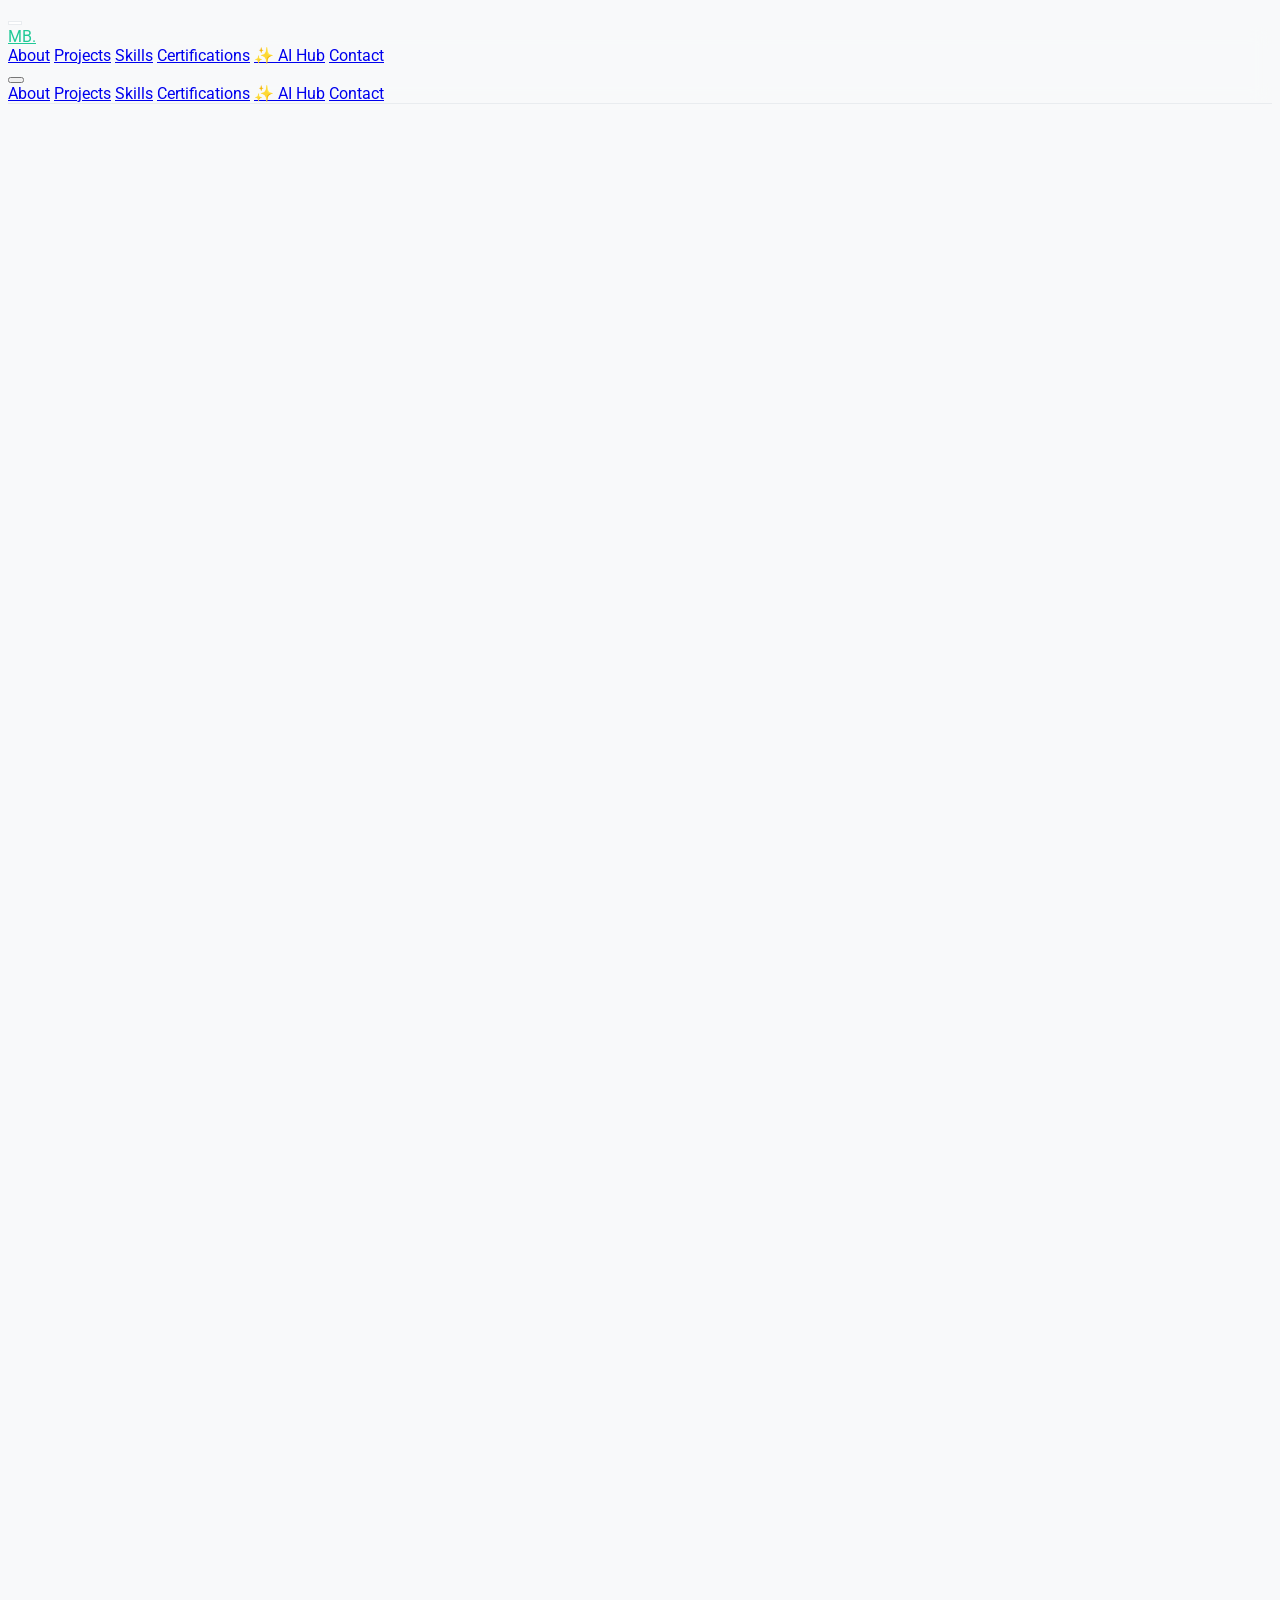
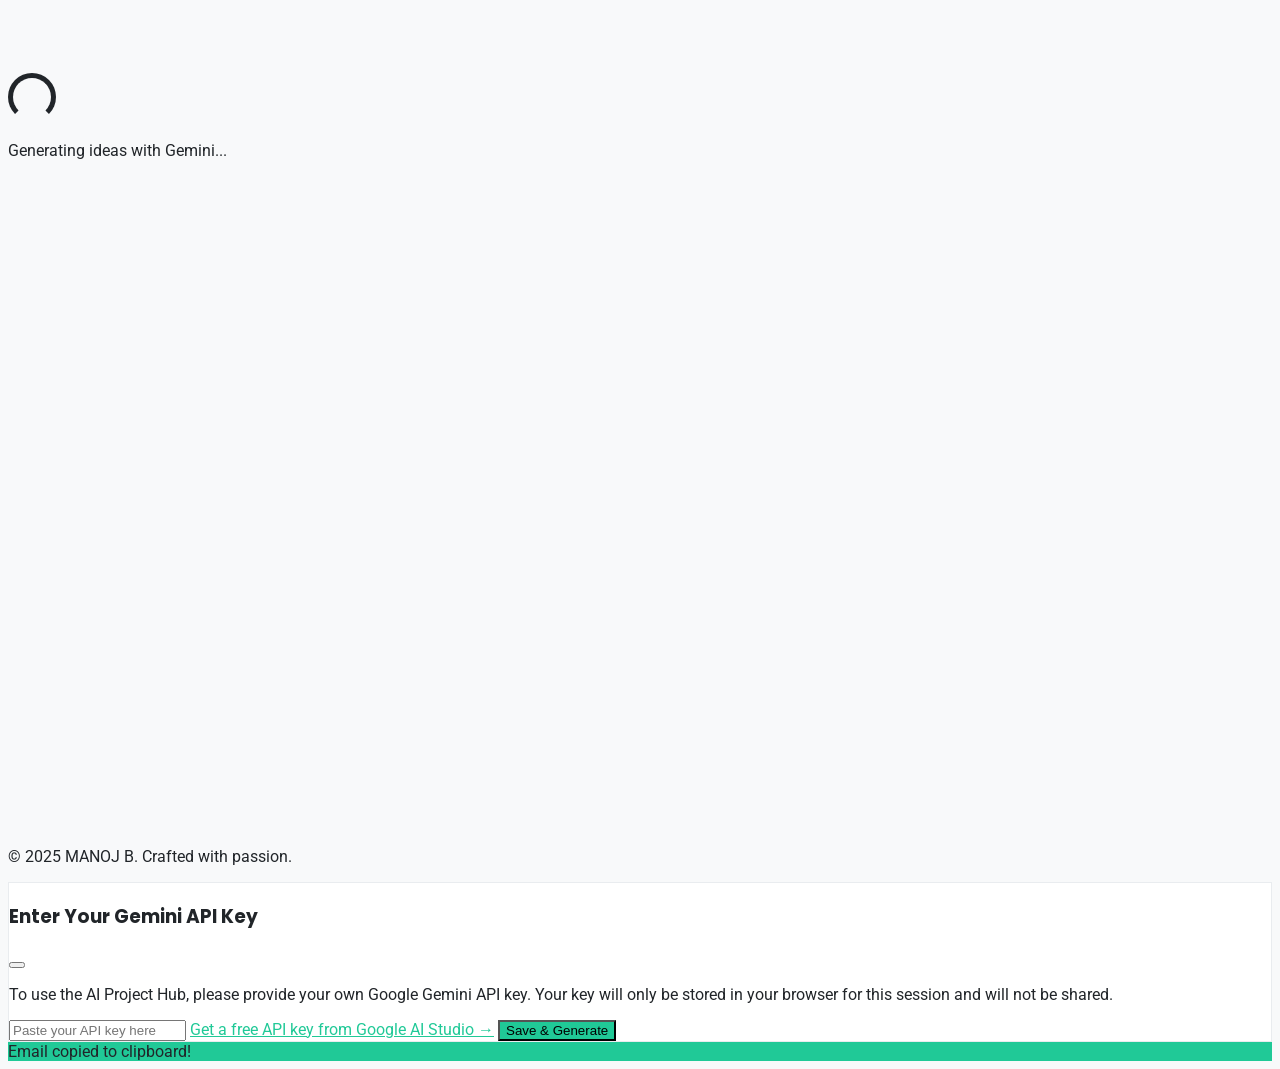
==== index.html @ 93603055 "Update index.html" ====
<!DOCTYPE html>
<html lang="en" class="scroll-smooth">
<head>
    <meta charset="UTF-8">
    <meta name="viewport" content="width=device-width, initial-scale=1.0">
    <title>MANOJ B - Aspiring Data Analyst</title>
    <script src="https://cdn.tailwindcss.com"></script>
    <link rel="preconnect" href="https://fonts.googleapis.com">
    <link rel="preconnect" href="https://fonts.gstatic.com" crossorigin>
    <link href="https://fonts.googleapis.com/css2?family=Poppins:wght@600;700&family=Roboto:wght@400;500&display=swap" rel="stylesheet">
    <script src="https://unpkg.com/lucide@latest"></script>
    <script src="https://unpkg.com/scrollreveal"></script>
    <script src="https://cdn.jsdelivr.net/npm/tsparticles@2.12.0/tsparticles.bundle.min.js"></script>
    <style>
        :root {
            --bg-light: #f8f9fa;
            --text-light: #212529;
            --card-light: #ffffff;
            --border-light: #e9ecef;

            --bg-dark: #1a1d24;
            --text-dark: #e9ecef;
            --card-dark: #212529;
            --border-dark: #343a40;
            
            --primary: #20c997; /* Teal */
            --secondary: #ff6b6b; /* Coral */
            --accent: #4dabf7; /* Blue */
        }
        
        html.dark {
            --bg-main: var(--bg-dark);
            --text-main: var(--text-dark);
            --card-bg: var(--card-dark);
            --border-color: var(--border-dark);
        }

        html:not(.dark) {
            --bg-main: var(--bg-light);
            --text-main: var(--text-light);
            --card-bg: var(--card-light);
            --border-color: var(--border-light);
        }

        body {
            background-color: var(--bg-main);
            color: var(--text-main);
            font-family: 'Roboto', sans-serif;
            transition: background-color 0.5s ease, color 0.5s ease;
        }

        h1, h2, h3, h4, h5, h6 {
            font-family: 'Poppins', sans-serif;
        }

        .text-primary { color: var(--primary); }
        .bg-primary { background-color: var(--primary); }
        .border-primary { border-color: var(--primary); }
        .hover\:bg-primary-dark:hover { background-color: #1aa07a; }

        .text-secondary { color: var(--secondary); }
        .bg-secondary { background-color: var(--secondary); }
        
        .card {
            background-color: var(--card-bg);
            border: 1px solid var(--border-color);
            transition: background-color 0.5s ease, border-color 0.5s ease, transform 0.3s ease, box-shadow 0.3s ease;
        }
        
        .nav-blur {
            background: rgba(248, 249, 250, 0.7);
            backdrop-filter: blur(10px);
            -webkit-backdrop-filter: blur(10px);
            border-bottom: 1px solid var(--border-light);
        }
        .dark .nav-blur {
            background: rgba(26, 29, 36, 0.7);
            border-bottom: 1px solid var(--border-dark);
        }

        /* Scroll-reveal animations will be invisible until revealed */
        .reveal {
            visibility: hidden;
        }
        
        .contact-card:hover {
            transform: translateY(-8px);
            box-shadow: 0 10px 20px rgba(0,0,0,0.1);
        }
        
        /* Loader for AI Section */
        .loader {
            width: 48px;
            height: 48px;
            border: 5px solid var(--text-main);
            border-bottom-color: transparent;
            border-radius: 50%;
            display: inline-block;
            box-sizing: border-box;
            animation: rotation 1s linear infinite;
        }

        @keyframes rotation {
            0% { transform: rotate(0deg); }
            100% { transform: rotate(360deg); }
        }
        
        /* Particle container */
        #tsparticles {
            position: fixed;
            top: 0;
            left: 0;
            width: 100%;
            height: 100%;
            z-index: -1;
        }

        /* Hide scrollbar for certifications carousel */
        .hide-scrollbar::-webkit-scrollbar {
            display: none;
        }
        .hide-scrollbar {
            -ms-overflow-style: none;  /* IE and Edge */
            scrollbar-width: none;  /* Firefox */
        }

    </style>
</head>
<body class="antialiased">
    
    <div id="tsparticles"></div>

    <button id="theme-toggle" class="fixed top-5 right-5 z-50 p-2.5 rounded-full card shadow-lg">
        <i id="theme-icon" data-lucide="moon" class="h-5 w-5 text-main"></i>
    </button>

    <header id="header" class="fixed top-0 left-0 w-full z-40 nav-blur transition-shadow duration-300">
        <div class="container mx-auto px-6 py-4 flex justify-between items-center">
            <a href="#" class="text-3xl font-bold text-primary">MB.</a>
            <nav class="hidden md:flex items-center space-x-8">
                <a href="#about" class="text-sm font-medium hover:text-primary transition-colors">About</a>
                <a href="#projects" class="text-sm font-medium hover:text-primary transition-colors">Projects</a>
                <a href="#skills" class="text-sm font-medium hover:text-primary transition-colors">Skills</a>
                <a href="#certifications" class="text-sm font-medium hover:text-primary transition-colors">Certifications</a>
                <a href="#ai-hub" class="text-sm font-medium hover:text-primary transition-colors">✨ AI Hub</a>
                <a href="#contact" class="text-sm font-medium hover:text-primary transition-colors">Contact</a>
            </nav>
            <button class="md:hidden" id="mobile-menu-button">
                <i data-lucide="menu" class="h-6 w-6"></i>
            </button>
        </div>
        <div id="mobile-menu" class="hidden md:hidden pb-4">
            <a href="#about" class="block py-2 px-6 text-sm">About</a>
            <a href="#projects" class="block py-2 px-6 text-sm">Projects</a>
            <a href="#skills" class="block py-2 px-6 text-sm">Skills</a>
            <a href="#certifications" class="block py-2 px-6 text-sm">Certifications</a>
            <a href="#ai-hub" class="block py-2 px-6 text-sm">✨ AI Hub</a>
            <a href="#contact" class="block py-2 px-6 text-sm">Contact</a>
        </div>
    </header>

    <main class="container mx-auto px-6">

        <section id="hero" class="min-h-screen flex items-center pt-24 md:pt-0">
            <div class="grid md:grid-cols-2 gap-12 items-center">
                <div class="text-center md:text-left">
                    <p class="text-primary font-semibold text-lg reveal" data-reveal-delay="100">Hello, I'm Manoj B.</p>
                    <h1 class="text-5xl md:text-7xl font-bold mt-2 reveal" data-reveal-delay="200">Aspiring<br>Data Analyst</h1>
                    <p class="mt-6 text-lg opacity-80 max-w-lg mx-auto md:mx-0 reveal" data-reveal-delay="300">I turn data into insights. Passionate about uncovering stories hidden in datasets and building powerful visualizations.</p>
                    <div class="mt-10 flex flex-wrap items-center justify-center md:justify-start gap-4 reveal" data-reveal-delay="400">
                        <a href="#contact" class="bg-primary text-white font-bold py-3 px-8 rounded-full shadow-lg hover:bg-primary-dark transition-all duration-300 transform hover:scale-105">Let's Talk</a>
                        <a href="https://resume.almagrow.com/manoj2882003/data-analyst" target="_blank" rel="noopener noreferrer" class="card font-bold py-3 px-8 rounded-full shadow-lg hover:shadow-xl transform hover:scale-105 transition-all duration-300 flex items-center gap-2">
                            <i data-lucide="file-text" class="h-5 w-5"></i>
                            <span>View Resume</span>
                        </a>
                        <div class="flex gap-4">
                             <a href="https://wa.me/919538395727" target="_blank" rel="noopener noreferrer" class="card p-3 rounded-full shadow-lg hover:shadow-xl transform hover:scale-110 transition-all duration-300" aria-label="WhatsApp">
                                <i data-lucide="message-circle" class="h-6 w-6 text-green-500"></i>
                            </a>
                            <a href="https://linkedin.com/in/manoj-b-390821218" target="_blank" rel="noopener noreferrer" class="card p-3 rounded-full shadow-lg hover:shadow-xl transform hover:scale-110 transition-all duration-300" aria-label="LinkedIn">
                                <i data-lucide="linkedin" class="h-6 w-6 text-blue-500"></i>
                            </a>
                            <a href="https://github.com/manojDOX" target="_blank" rel="noopener noreferrer" class="card p-3 rounded-full shadow-lg hover:shadow-xl transform hover:scale-110 transition-all duration-300" aria-label="GitHub">
                                <i data-lucide="github" class="h-6 w-6"></i>
                            </a>
                        </div>
                    </div>
                </div>
                <div class="relative flex justify-center items-center reveal" data-reveal-delay="500">
                    <div class="w-72 h-72 md:w-96 md:h-96 rounded-full bg-primary/20"></div>
                    <div class="absolute w-72 h-96 md:w-80 md:h-[450px] card rounded-3xl overflow-hidden shadow-2xl transform rotate-3">
                         <img src="https://placehold.co/400x500/20c997/1a1d24?text=MB" alt="Manoj B" class="w-full h-full object-cover">
                    </div>
                </div>
            </div>
        </section>

        <section id="about" class="py-24">
            <div class="text-center mb-16">
                <h2 class="text-4xl font-bold reveal">About Me</h2>
                <p class="text-lg opacity-70 mt-2 reveal">My journey and what drives me.</p>
            </div>
            <div class="max-w-3xl mx-auto card p-8 md:p-12 rounded-2xl shadow-xl reveal">
                <p id="summary-content" class="text-lg leading-relaxed opacity-90"></p>
            </div>
        </section>

        <section id="projects" class="py-24">
            <div class="text-center mb-16">
                <h2 class="text-4xl font-bold reveal">My Projects</h2>
                <p class="text-lg opacity-70 mt-2 reveal">A glimpse into my data explorations.</p>
            </div>
            <div id="projects-grid" class="grid md:grid-cols-2 lg:grid-cols-3 gap-8">
                </div>
        </section>

        <section id="skills" class="py-24">
            <div class="text-center mb-16">
                <h2 class="text-4xl font-bold reveal">Core Competencies</h2>
                <p class="text-lg opacity-70 mt-2 reveal">The tools and technologies I use.</p>
            </div>
            <div id="skills-container" class="grid md:grid-cols-2 lg:grid-cols-3 gap-8">
                </div>
        </section>

        <section id="certifications" class="py-24">
            <div class="text-center mb-16">
                <h2 class="text-4xl font-bold reveal">Certifications</h2>
                <p class="text-lg opacity-70 mt-2 reveal">My professional development and credentials.</p>
            </div>
            <div class="relative reveal">
                <div id="certifications-container" class="flex overflow-x-auto space-x-8 pb-8 hide-scrollbar">
                    </div>
                <div class="absolute top-0 left-0 h-full w-16 bg-gradient-to-r from-[var(--bg-main)] to-transparent pointer-events-none"></div>
                <div class="absolute top-0 right-0 h-full w-16 bg-gradient-to-l from-[var(--bg-main)] to-transparent pointer-events-none"></div>
            </div>
        </section>

        <section id="ai-hub" class="py-24">
            <div class="text-center mb-16">
                <h2 class="text-4xl font-bold reveal">✨ AI Project Hub</h2>
                <p class="text-lg opacity-70 mt-2 reveal">Get instant data analysis project ideas powered by Gemini.</p>
            </div>
            <div class="max-w-xl mx-auto card p-8 rounded-2xl shadow-xl reveal">
                <div class="flex flex-col sm:flex-row gap-4">
                    <input type="text" id="ai-prompt-input" class="flex-grow p-3 rounded-lg bg-transparent border-2 border-border-color focus:border-primary focus:outline-none transition-colors" placeholder="Enter a topic (e.g., 'e-commerce')">
                    <button id="generate-ideas-btn" class="bg-primary text-white font-bold py-3 px-6 rounded-lg shadow-lg hover:bg-primary-dark transition-all duration-300 transform hover:scale-105 flex items-center justify-center gap-2">
                        <i data-lucide="sparkles" class="h-5 w-5"></i>
                        <span>Generate Ideas</span>
                    </button>
                </div>
                 <div id="api-key-status" class="text-xs text-center mt-4 opacity-60"></div>
            </div>
            <div id="ai-results-container" class="mt-12 grid md:grid-cols-2 lg:grid-cols-3 gap-8">
                </div>
             <div id="ai-loader" class="text-center mt-12 hidden">
                <div class="loader mx-auto"></div>
                <p class="mt-4 opacity-70">Generating ideas with Gemini...</p>
            </div>
        </section>

        <section id="contact" class="py-24">
            <div class="text-center mb-16">
                <h2 class="text-4xl font-bold reveal">Let's Connect</h2>
                <p class="text-lg opacity-70 mt-2 reveal">Have a project in mind or just want to say hi?</p>
            </div>
            <div class="max-w-4xl mx-auto grid md:grid-cols-2 gap-8">
                <div class="card contact-card p-8 rounded-2xl shadow-lg reveal flex flex-col justify-between">
                    <div class="flex items-center gap-4">
                        <div class="p-3 rounded-full bg-red-500/10">
                           <i data-lucide="mail" class="h-8 w-8 text-red-500"></i>
                        </div>
                        <div>
                            <h3 class="text-xl font-bold">Email</h3>
                            <p class="opacity-70">manoj2882003@gmail.com</p>
                        </div>
                    </div>
                    <button id="copy-email-btn" class="mt-6 w-full bg-primary text-white font-bold py-3 rounded-lg shadow-lg hover:bg-primary-dark transition-all duration-300 transform hover:scale-105">
                        Copy Email
                    </button>
                </div>
                <a href="https://wa.me/919538395727" target="_blank" rel="noopener noreferrer" class="card contact-card p-8 rounded-2xl shadow-lg block reveal flex flex-col justify-between group">
                    <div class="flex items-center gap-4">
                        <div class="p-3 rounded-full bg-green-500/10">
                           <i data-lucide="message-circle" class="h-8 w-8 text-green-500"></i>
                        </div>
                        <div>
                            <h3 class="text-xl font-bold">WhatsApp</h3>
                            <p class="opacity-70">+91 95383 95727</p>
                        </div>
                    </div>
                     <div class="text-center mt-6 w-full bg-primary text-white font-bold py-3 rounded-lg shadow-lg hover:bg-primary-dark transition-all duration-300 transform group-hover:scale-105">Send a Message</div>
                </a>
                <a href="https://linkedin.com/in/manoj-b-390821218" target="_blank" rel="noopener noreferrer" class="card contact-card p-8 rounded-2xl shadow-lg block reveal flex flex-col justify-between group">
                    <div class="flex items-center gap-4">
                        <div class="p-3 rounded-full bg-blue-500/10">
                           <i data-lucide="linkedin" class="h-8 w-8 text-blue-500"></i>
                        </div>
                        <div>
                            <h3 class="text-xl font-bold">LinkedIn</h3>
                            <p class="opacity-70">Connect with me professionally</p>
                        </div>
                    </div>
                     <div class="text-center mt-6 w-full bg-primary text-white font-bold py-3 rounded-lg shadow-lg hover:bg-primary-dark transition-all duration-300 transform group-hover:scale-105">View Profile</div>
                </a>
                <a href="https://github.com/manojDOX" target="_blank" rel="noopener noreferrer" class="card contact-card p-8 rounded-2xl shadow-lg block reveal flex flex-col justify-between group">
                    <div class="flex items-center gap-4">
                        <div class="p-3 rounded-full bg-gray-500/10">
                           <i data-lucide="github" class="h-8 w-8 text-gray-500"></i>
                        </div>
                        <div>
                            <h3 class="text-xl font-bold">GitHub</h3>
                            <p class="opacity-70">Check out my code</p>
                        </div>
                    </div>
                    <div class="text-center mt-6 w-full bg-primary text-white font-bold py-3 rounded-lg shadow-lg hover:bg-primary-dark transition-all duration-300 transform group-hover:scale-105">View Repositories</div>
                </a>
            </div>
        </section>

    </main>

    <footer class="border-t border-border-color mt-24">
        <div class="container mx-auto px-6 py-8 flex flex-col md:flex-row justify-between items-center text-center md:text-left">
            <p class="opacity-70 text-sm">© 2025 MANOJ B. Crafted with passion.</p>
            <div id="social-links" class="flex space-x-6 mt-6 md:mt-0">
                </div>
        </div>
    </footer>
    
    <div id="api-key-modal" class="fixed inset-0 z-50 flex items-center justify-center bg-black/50 backdrop-blur-sm hidden">
        <div class="card p-8 rounded-2xl shadow-2xl max-w-md w-full mx-4">
            <div class="flex justify-between items-center">
                <h3 class="text-2xl font-bold">Enter Your Gemini API Key</h3>
                <button id="close-modal-btn"><i data-lucide="x" class="h-6 w-6 opacity-70 hover:opacity-100"></i></button>
            </div>
            <p class="mt-4 opacity-80">To use the AI Project Hub, please provide your own Google Gemini API key. Your key will only be stored in your browser for this session and will not be shared.</p>
            <input type="password" id="api-key-input" class="mt-4 w-full p-3 rounded-lg bg-transparent border-2 border-border-color focus:border-primary focus:outline-none transition-colors" placeholder="Paste your API key here">
            <a href="https://aistudio.google.com/app/apikey" target="_blank" rel="noopener noreferrer" class="text-sm text-primary hover:underline mt-2 inline-block">Get a free API key from Google AI Studio →</a>
            <button id="save-key-btn" class="mt-6 w-full bg-primary text-white font-bold py-3 rounded-lg shadow-lg hover:bg-primary-dark transition-all duration-300">Save & Generate</button>
        </div>
    </div>

    <div id="copy-notification" class="fixed bottom-5 right-5 bg-primary text-white py-2 px-4 rounded-lg shadow-lg opacity-0 translate-y-4 transition-all duration-300">
        Email copied to clipboard!
    </div>

    <script>
        const resumeData = {
          "basics": {
            "name": "MANOJ B",
            "headline": "Aspiring Data Analyst",
            "email": "manoj2882003@gmail.com",
            "summary": "Enthusiastic and detail-focused Data Analyst with hands-on experience in <strong>SQL</strong>, <strong>Excel</strong>, and <strong>Python</strong>. Built projects involving real-world datasets and created dashboards using <strong>Power BI</strong>. Strong interest in solving business problems using data. Quick learner, excited to grow and contribute to a data-driven team."
          },
          "profiles": [
            { "network": "LinkedIn", "url": "https://linkedin.com/in/manoj-b-390821218", "icon": "linkedin" },
            { "network": "GitHub", "url": "https://github.com/manojDOX", "icon": "github" }
          ],
          "projects": [
            { "name": "Amazon Prime Videos Analysis (EDA)", "summary": "Modeled 5+ years of transactional data using Python to identify key sales drivers and forecast future revenue streams.", "keywords": ["EDA", "Python","Pandas","MatPlotlib","Seaborn"], "url": "https://github.com/manojDOX/Amazon-EDA-Report", "imageUrl": "https://static.vecteezy.com/system/resources/previews/046/437/251/non_2x/amazon-prime-logo-free-png.png" },
            { "name": "Play Store App Review Analysis", "summary": "Analyzed 10,000+ user reviews using Python to uncover sentiment patterns and common complaints.", "keywords": ["EDA", "Python","Pandas","MatPlotlib","Seaborn"], "url": "https://github.com/manojDOX/Play-Store-App-Review-Analysis-EDA", "imageUrl": "https://user-images.githubusercontent.com/123643720/247931627-f91aede9-5c8e-45fa-8c3d-cf352448f2ff.png" },
            { "name": "DTDC Shipment & Delivery Analysis Dashboard", "summary": "Developed a Power BI dashboard to analyze 50K+ shipments, identifying 'Express' as the most profitable service.", "keywords": ["Power BI", "KPI Analysis", "Logistics"], "url": "https://github.com/manojDOX/DTDC_KPI_Analysis", "imageUrl": "https://seeklogo.com/images/D/dtdc-logo-E5352A7467-seeklogo.com.png" },
            { "name": "Hospital Performance Dashboard", "summary": "Created a Power BI dashboard analyzing 4,600+ admissions to guide resource allocation.", "keywords": ["Power BI", "Healthcare", "Dashboard"], "url": "https://github.com/manojDOX/Hospital-Performance-Dashboard", "imageUrl": "https://tse4.mm.bing.net/th/id/OIP.S6oRDVH8bIKq9iR5RQnhUAHaF7?rs=1&pid=ImgDetMain&o=7&rm=3" },
            { "name": "Tokyo Olympics 2021 Dashboard", "summary": "Built an interactive Power BI report to analyze athlete participation, gender distribution, and medal counts.", "keywords": ["Power BI","Excel", "Dashboard"], "url": "https://github.com/manojDOX/Olympics-2021-PBI", "imageUrl": "https://pixelz.cc/wp-content/uploads/2017/12/tokyo-2020-summer-olympics-logo-uhd-4k-wallpaper.jpg" },
            { "name": "Medical Cost Analysis Dashboard", "summary": "Built a Power BI report analyzing medical insurance data to uncover cost patterns by age, gender, and region.", "keywords": ["Power BI","Excel", "Analysis"], "url": "https://github.com/manojDOX/Medical-Cost-Personal", "imageUrl": "https://play-lh.googleusercontent.com/r9xXKQBM0b8YCpECTkXQn9wYI2WXLG5otQZKJEUrbvINS7NvssUNOYx4BJA2npwSVQ" }
          ],
          "skills": [
            { "name": "Data Analysis Tools", "keywords": ["Excel", "Google Sheets", "Jupyter Notebook", "SQL"], "icon": "database-zap" },
            { "name": "Programming & Scripting", "keywords": ["Python", "Pandas", "NumPy", "matplotlib", "seaborn"], "icon": "code-2" },
            { "name": "Data Visualization", "keywords": ["Power BI", "Tableau", "matplotlib", "seaborn", "Plotly"], "icon": "bar-chart-3" },
            { "name": "Database & Querying", "keywords": ["MySQL", "PostgreSQL", "SQLite"], "icon": "database" },
            { "name": "Developer Tools", "keywords": ["Git", "GitHub", "VS Code", "Google Colab"], "icon": "terminal-square" }
          ],
          "certifications": [
            { "name": "Hypothesis testing", "issuer": "AlmaBetter", "url": "#", "icon": "award" },
            { "name": "Concept of Confidence", "issuer": "AlmaBetter", "url": "#", "icon": "award" },
            { "name": "Sampling & Statistical Inference", "issuer": "AlmaBetter", "url": "#", "icon": "award" },
            { "name": "Skill Mastery Challenge - Descriptive Statistics", "issuer": "AlmaBetter", "url": "#", "icon": "award" },
            { "name": "Probability Distributions", "issuer": "AlmaBetter", "url": "#", "icon": "award" },
            { "name": "Data Visualization Tools", "issuer": "AlmaBetter", "url": "#", "icon": "award" },
            { "name": "Transforming EDAs to Dashboards", "issuer": "AlmaBetter", "url": "#", "icon": "award" },
            { "name": "Summary Statistics", "issuer": "AlmaBetter", "url": "#", "icon": "award" },
            { "name": "Probability Theory & Random Variables", "issuer": "AlmaBetter", "url": "#", "icon": "award" },
            { "name": "Product Dissection", "issuer": "AlmaBetter", "url": "#", "icon": "award" },
            { "name": "Relational Databases", "issuer": "AlmaBetter", "url": "#", "icon": "award" },
            { "name": "End Course Assessment-Introduction to Problem-Solving Techniques: Part 1", "issuer": "AlmaBetter", "url": "#", "icon": "award" },
            { "name": "Skill Mastery Challenge - Present like a Pro with PowerBi", "issuer": "AlmaBetter", "url": "#", "icon": "award" },
            { "name": "Advanced DAX Functions", "issuer": "AlmaBetter", "url": "#", "icon": "award" },
            { "name": "Introduction to DAX", "issuer": "AlmaBetter", "url": "#", "icon": "award" },
            { "name": "Dashboarding Concepts with Power BI", "issuer": "AlmaBetter", "url": "#", "icon": "award" },
            { "name": "Skill Mastery Challenge - Data Analysis using Excel", "issuer": "AlmaBetter", "url": "#", "icon": "award" },
            { "name": "Introduction to PowerBI & ETL", "issuer": "AlmaBetter", "url": "#", "icon": "award" },
            { "name": "Research paper - II : Data Visualization Tools", "issuer": "AlmaBetter", "url": "#", "icon": "award" },
            { "name": "Research Paper - I : Data Visualization Tools", "issuer": "AlmaBetter", "url": "#", "icon": "award" },
            { "name": "Skill Mastery Challenge - Present like a Pro with Tableau", "issuer": "AlmaBetter", "url": "#", "icon": "award" },
            { "name": "Mid Course Quiz Assessment - Introduction to Problem-Solving Techniques: Part 1", "issuer": "AlmaBetter", "url": "#", "icon": "award" },
            { "name": "Dashboarding & Storytelling with Tableau", "issuer": "AlmaBetter", "url": "#", "icon": "award" },
            { "name": "Getting Started with Tableau Ecosystem", "issuer": "AlmaBetter", "url": "#", "icon": "award" },
            { "name": "PowerQuery & VBA in Excel", "issuer": "AlmaBetter", "url": "#", "icon": "award" },
            { "name": "Excel Dashboarding", "issuer": "AlmaBetter", "url": "#", "icon": "award" },
            { "name": "Data Exploration with In-built Functions", "issuer": "AlmaBetter", "url": "#", "icon": "award" },
            { "name": "Fundamentals of Excel", "issuer": "AlmaBetter", "url": "#", "icon": "award" },
            { "name": "End Course Quiz Assessment - Relational database", "issuer": "AlmaBetter", "url": "#", "icon": "award" },
            { "name": "Research paper - II : Relational Databases", "issuer": "AlmaBetter", "url": "#", "icon": "award" },
            { "name": "Research Paper - I: Relational Databases", "issuer": "AlmaBetter", "url": "#", "icon": "award" },
            { "name": "Skill Mastery Challenge - Data Preparation with SQL", "issuer": "AlmaBetter", "url": "#", "icon": "award" },
            { "name": "DS301 Mid Course Quiz Assessment", "issuer": "AlmaBetter", "url": "#", "icon": "award" },
            { "name": "Database Management & Schema Design", "issuer": "AlmaBetter", "url": "#", "icon": "award" },
            { "name": "Data Exploration With SQL & Python", "issuer": "AlmaBetter", "url": "#", "icon": "award" },
            { "name": "Complex queries using CTE & Connecting with Azure Database", "issuer": "AlmaBetter", "url": "#", "icon": "award" },
            { "name": "Skill Mastery Challenge: In-Built Functions", "issuer": "AlmaBetter", "url": "#", "icon": "award" },
            { "name": "Window Functions", "issuer": "AlmaBetter", "url": "#", "icon": "award" },
            { "name": "String Functions", "issuer": "AlmaBetter", "url": "#", "icon": "award" },
            { "name": "DateTime Functions", "issuer": "AlmaBetter", "url": "#", "icon": "award" },
            { "name": "Type Casting & Math Functions", "issuer": "AlmaBetter", "url": "#", "icon": "award" },
            { "name": "Skill Mastery Challenge - Getting Started with SQL", "issuer": "AlmaBetter", "url": "#", "icon": "award" },
            { "name": "Advanced SQL Joins", "issuer": "AlmaBetter", "url": "#", "icon": "award" },
            { "name": "Dealing With Multiple Tables", "issuer": "AlmaBetter", "url": "#", "icon": "award" },
            { "name": "Fundamentals of SQL Query", "issuer": "AlmaBetter", "url": "#", "icon": "award" },
            { "name": "Amazon Prime TV Shows and Movies Explanatory Data Analysis", "issuer": "AlmaBetter", "url": "#", "icon": "award" },
            { "name": "Numerical Programming in Python", "issuer": "AlmaBetter", "url": "#", "icon": "award" },
            { "name": "End Course Quiz Assessment - Numerical Python Programming", "issuer": "AlmaBetter", "url": "#", "icon": "award" }
          ]
        };

        // --- DOM Population ---
        document.getElementById('summary-content').innerHTML = resumeData.basics.summary;

        const projectsGrid = document.getElementById('projects-grid');
        resumeData.projects.forEach(project => {
            const projectCard = `
                <div class="card rounded-2xl p-6 shadow-lg hover:shadow-xl hover:-translate-y-2 transition-all duration-300 reveal">
                    <div class="h-40 mb-6 rounded-lg overflow-hidden bg-white p-4">
                        <img src="${project.imageUrl}" alt="${project.name} Logo" class="w-full h-full object-contain" onerror="this.onerror=null;this.src='https://placehold.co/400x200/cccccc/ffffff?text=Image+Not+Found';">
                    </div>
                    <h3 class="text-xl font-bold">${project.name}</h3>
                    <p class="mt-2 opacity-70 text-sm h-12">${project.summary}</p>
                    <div class="mt-6 flex justify-between items-center">
                        <div class="flex flex-wrap gap-2">
                            ${project.keywords.map(k => `<span class="text-xs font-semibold bg-primary/10 text-primary px-2 py-1 rounded-full">${k}</span>`).join('')}
                        </div>
                        <a href="${project.url}" target="_blank" rel="noopener noreferrer" class="text-primary hover:text-primary-dark transition-colors">
                            <i data-lucide="arrow-up-right" class="h-6 w-6"></i>
                        </a>
                    </div>
                </div>`;
            projectsGrid.innerHTML += projectCard;
        });

        const skillsContainer = document.getElementById('skills-container');
        resumeData.skills.forEach(category => {
            const skillCard = `
                <div class="card p-6 rounded-2xl shadow-lg reveal">
                    <div class="flex items-center gap-4">
                        <i data-lucide="${category.icon}" class="h-8 w-8 text-primary"></i>
                        <h3 class="text-xl font-bold">${category.name}</h3>
                    </div>
                    <div class="mt-4 flex flex-wrap gap-2">
                        ${category.keywords.map(k => `<span class="text-sm font-medium bg-gray-500/10 px-3 py-1 rounded-full">${k}</span>`).join('')}
                    </div>
                </div>`;
            skillsContainer.innerHTML += skillCard;
        });

        const certificationsContainer = document.getElementById('certifications-container');
        resumeData.certifications.forEach(cert => {
            const certCard = `
                <a href="${cert.url}" target="_blank" rel="noopener noreferrer" class="card p-6 rounded-2xl shadow-lg flex-shrink-0 w-80 group hover:shadow-xl hover:-translate-y-2 transition-all duration-300">
                    <div class="flex items-center gap-4">
                        <div class="p-3 rounded-full bg-primary/10">
                            <i data-lucide="${cert.icon}" class="h-8 w-8 text-primary"></i>
                        </div>
                        <div>
                            <h3 class="font-bold text-lg group-hover:text-primary transition-colors">${cert.name}</h3>
                            <p class="text-sm opacity-70">${cert.issuer}</p>
                        </div>
                    </div>
                </a>`;
            certificationsContainer.innerHTML += certCard;
        });
        
        const socialLinksContainer = document.getElementById('social-links');
        resumeData.profiles.forEach(profile => {
            socialLinksContainer.innerHTML += `
                <a href="${profile.url}" target="_blank" rel="noopener noreferrer" class="opacity-70 hover:opacity-100 hover:text-primary transition-all">
                    <i data-lucide="${profile.icon}" class="h-6 w-6"></i>
                </a>`;
        });

        // --- Interactions ---
        lucide.createIcons();

        // Theme Toggle
        const themeToggle = document.getElementById('theme-toggle');
        const themeIcon = document.getElementById('theme-icon');
        const html = document.documentElement;

        const savedTheme = localStorage.getItem('theme') || 'light';
        html.classList.toggle('dark', savedTheme === 'dark');
        themeIcon.setAttribute('data-lucide', savedTheme === 'dark' ? 'sun' : 'moon');
        lucide.createIcons();

        themeToggle.addEventListener('click', () => {
            html.classList.toggle('dark');
            const isDark = html.classList.contains('dark');
            localStorage.setItem('theme', isDark ? 'dark' : 'light');
            themeIcon.setAttribute('data-lucide', isDark ? 'sun' : 'moon');
            lucide.createIcons();
        });

        // Mobile Menu
        const mobileMenuButton = document.getElementById('mobile-menu-button');
        const mobileMenu = document.getElementById('mobile-menu');
        mobileMenuButton.addEventListener('click', () => mobileMenu.classList.toggle('hidden'));
        mobileMenu.querySelectorAll('a').forEach(link => {
            link.addEventListener('click', () => mobileMenu.classList.add('hidden'));
        });

        // Header Shadow on Scroll
        const header = document.getElementById('header');
        window.addEventListener('scroll', () => {
            header.classList.toggle('shadow-lg', window.scrollY > 10);
        });

        // Scroll Reveal Animations
        ScrollReveal().reveal('.reveal', {
            delay: 200,
            distance: '40px',
            origin: 'bottom',
            duration: 800,
            easing: 'cubic-bezier(0.5, 0, 0, 1)',
            interval: 150,
            reset: false,
        });
        
        // Copy Email
        const copyEmailBtn = document.getElementById('copy-email-btn');
        const copyNotification = document.getElementById('copy-notification');
        copyEmailBtn.addEventListener('click', () => {
            const email = "manoj2882003@gmail.com";
            const textarea = document.createElement('textarea');
            textarea.value = email;
            document.body.appendChild(textarea);
            textarea.select();
            document.execCommand('copy');
            document.body.removeChild(textarea);
            
            copyEmailBtn.textContent = 'Copied!';
            copyNotification.classList.remove('opacity-0', 'translate-y-4');
            
            setTimeout(() => {
                copyEmailBtn.textContent = 'Copy Email';
                copyNotification.classList.add('opacity-0', 'translate-y-4');
            }, 2000);
        });

        // --- Gemini API Integration ---
        const generateBtn = document.getElementById('generate-ideas-btn');
        const promptInput = document.getElementById('ai-prompt-input');
        const resultsContainer = document.getElementById('ai-results-container');
        const loader = document.getElementById('ai-loader');
        const apiKeyModal = document.getElementById('api-key-modal');
        const apiKeyInput = document.getElementById('api-key-input');
        const saveKeyBtn = document.getElementById('save-key-btn');
        const closeModalBtn = document.getElementById('close-modal-btn');
        const apiKeyStatus = document.getElementById('api-key-status');

        function updateApiKeyStatus() {
            const apiKey = sessionStorage.getItem('geminiApiKey');
            if (apiKey) {
                apiKeyStatus.innerHTML = `API Key is set for this session. <button id="clear-key-btn" class="text-secondary underline">Clear</button>`;
                document.getElementById('clear-key-btn').addEventListener('click', () => {
                    sessionStorage.removeItem('geminiApiKey');
                    updateApiKeyStatus();
                });
            } else {
                apiKeyStatus.textContent = 'No API Key set. You will be prompted.';
            }
        }
        updateApiKeyStatus();

        closeModalBtn.addEventListener('click', () => apiKeyModal.classList.add('hidden'));
        
        saveKeyBtn.addEventListener('click', () => {
            const apiKey = apiKeyInput.value.trim();
            if (apiKey) {
                sessionStorage.setItem('geminiApiKey', apiKey);
                apiKeyModal.classList.add('hidden');
                updateApiKeyStatus();
                generateBtn.click(); // Automatically trigger generation after saving
            } else {
                alert('Please enter a valid API key.');
            }
        });

        generateBtn.addEventListener('click', async () => {
            let apiKey = sessionStorage.getItem('geminiApiKey');

            if (!apiKey) {
                apiKeyModal.classList.remove('hidden');
                lucide.createIcons(); // Re-render icons in modal
                return;
            }

            const userInput = promptInput.value.trim();
            if (!userInput) {
                alert("Please enter a topic.");
                return;
            }

            resultsContainer.innerHTML = '';
            loader.classList.remove('hidden');
            generateBtn.disabled = true;

            try {
                const prompt = `You are an expert career coach for data analysts. Based on the topic "${userInput}", generate three distinct data analysis project ideas. For each idea, provide a name, a one-sentence summary, and three key technologies that would be used.`;
                
                let chatHistory = [{ role: "user", parts: [{ text: prompt }] }];
                const payload = {
                    contents: chatHistory,
                    generationConfig: {
                        responseMimeType: "application/json",
                        responseSchema: {
                            type: "ARRAY",
                            items: {
                                type: "OBJECT",
                                properties: {
                                    "name": { "type": "STRING" },
                                    "summary": { "type": "STRING" },
                                    "technologies": {
                                        "type": "ARRAY",
                                        "items": { "type": "STRING" }
                                    }
                                },
                                required: ["name", "summary", "technologies"]
                            }
                        }
                    }
                };
                
                const apiUrl = `https://generativelanguage.googleapis.com/v1beta/models/gemini-2.0-flash:generateContent?key=${apiKey}`;

                const response = await fetch(apiUrl, {
                    method: 'POST',
                    headers: { 'Content-Type': 'application/json' },
                    body: JSON.stringify(payload)
                });

                if (!response.ok) {
                    throw new Error(`API request failed. Status: ${response.status}. Please check your API key and network connection.`);
                }

                const result = await response.json();
                
                if (result.candidates && result.candidates[0].content && result.candidates[0].content.parts[0].text) {
                    const ideas = JSON.parse(result.candidates[0].content.parts[0].text);
                    displayIdeas(ideas);
                } else {
                    throw new Error("Invalid response structure from API.");
                }

            } catch (error) {
                console.error("Error fetching from Gemini API:", error);
                resultsContainer.innerHTML = `<p class="text-center text-secondary col-span-full">${error.message}</p>`;
            } finally {
                loader.classList.add('hidden');
                generateBtn.disabled = false;
            }
        });

        function displayIdeas(ideas) {
            ideas.forEach(idea => {
                const ideaCard = `
                    <div class="card rounded-2xl p-6 shadow-lg reveal">
                        <h3 class="text-xl font-bold text-primary">${idea.name}</h3>
                        <p class="mt-2 opacity-70 text-sm h-16">${idea.summary}</p>
                        <div class="mt-4 flex flex-wrap gap-2">
                            ${idea.technologies.map(tech => `<span class="text-xs font-semibold bg-gray-500/10 px-2 py-1 rounded-full">${tech}</span>`).join('')}
                        </div>
                    </div>
                `;
                resultsContainer.innerHTML += ideaCard;
            });
            // Re-run ScrollReveal on new elements
            ScrollReveal().reveal(resultsContainer.querySelectorAll('.reveal'), {
                delay: 100,
                distance: '20px',
                origin: 'bottom',
                duration: 600,
                interval: 100,
                reset: false,
            });
        }
        
        // Particle Animation
        tsParticles.load("tsparticles", {
            fpsLimit: 60,
            interactivity: {
                events: {
                    onHover: {
                        enable: true,
                        mode: "repulse",
                    },
                    onClick: {
                        enable: true,
                        mode: "push",
                    },
                    resize: true,
                },
                modes: {
                    repulse: {
                        distance: 100,
                        duration: 0.4,
                    },
                     push: {
                        quantity: 4,
                    },
                },
            },
            particles: {
                color: {
                    value: ["#20c997", "#4dabf7"],
                },
                links: {
                    color: "#a0aec0",
                    distance: 150,
                    enable: true,
                    opacity: 0.2,
                    width: 1,
                },
                collisions: {
                    enable: true,
                },
                move: {
                    direction: "none",
                    enable: true,
                    outModes: {
                        default: "bounce",
                    },
                    random: false,
                    speed: 1,
                    straight: false,
                },
                number: {
                    density: {
                        enable: true,
                        area: 800,
                    },
                    value: 50,
                },
                opacity: {
                    value: 0.5,
                },
                shape: {
                    type: "circle",
                },
                size: {
                    value: { min: 1, max: 5 },
                },
            },
            detectRetina: true,
        });

    </script>
</body>
</html>
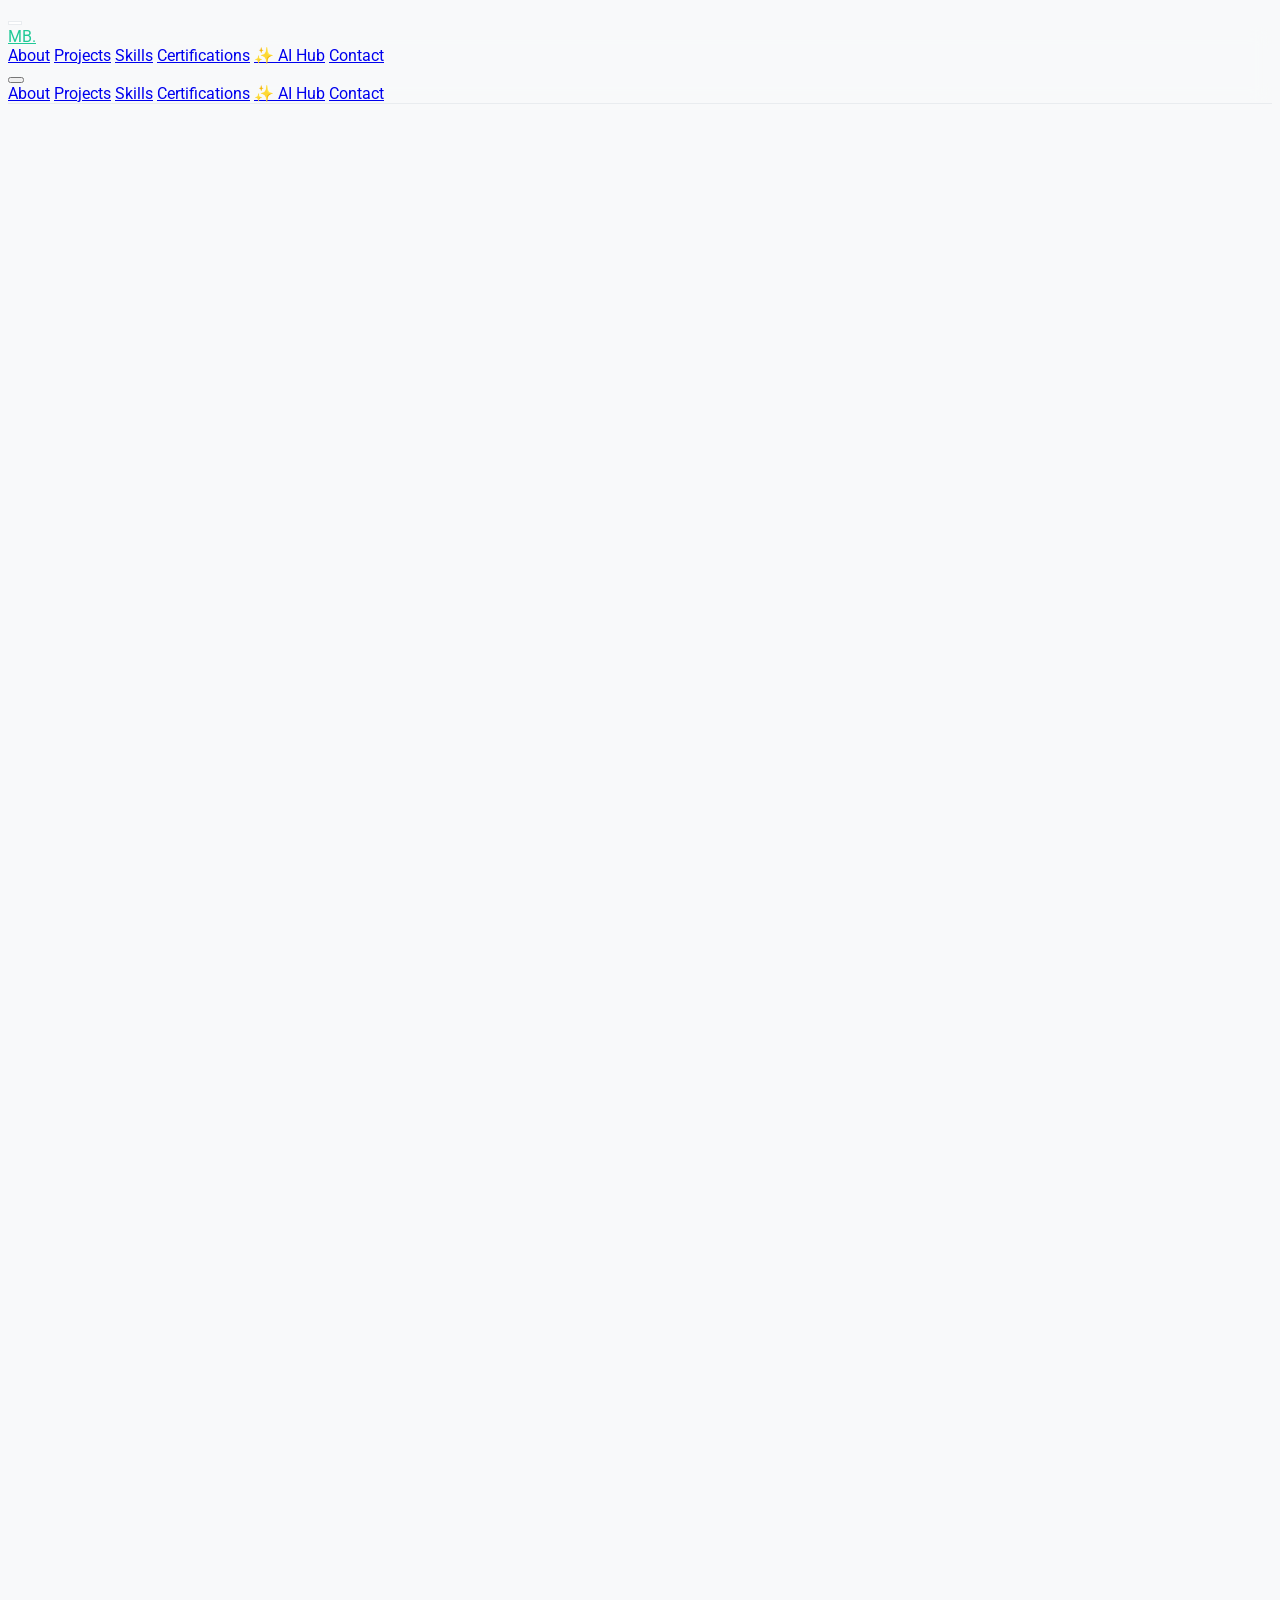
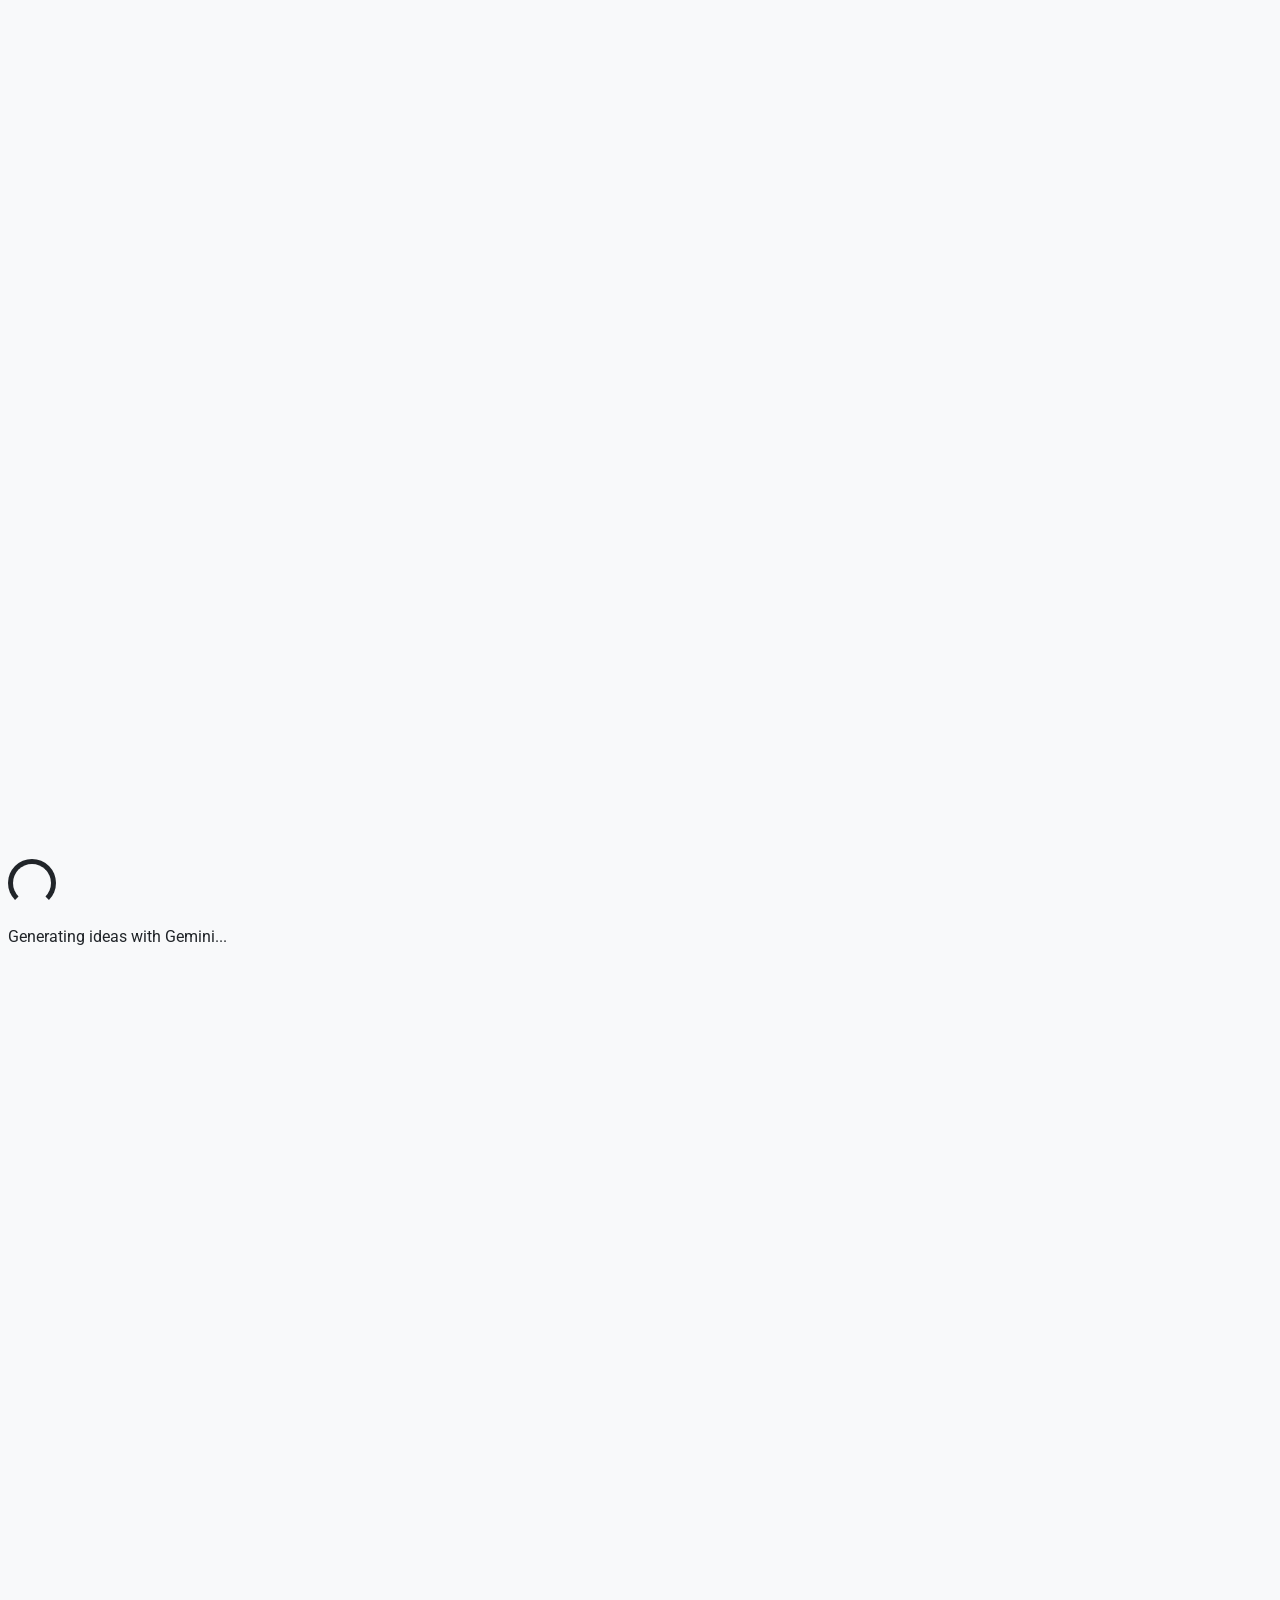
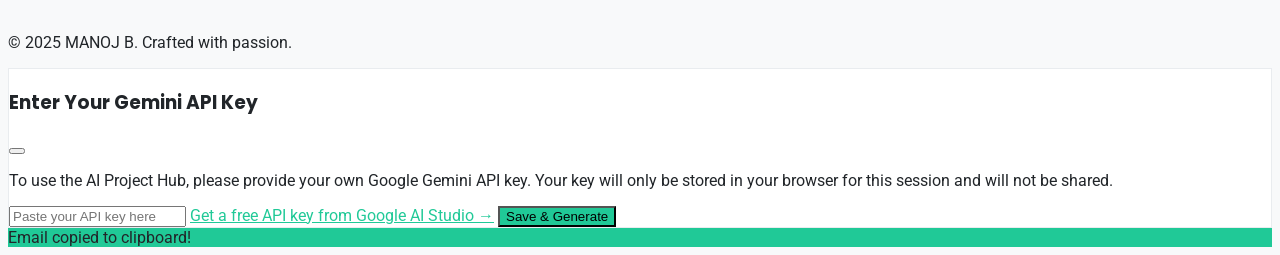
==== commit e3eff5a7: "Update index.html" ====
--- a/index.html
+++ b/index.html
@@ -114,14 +114,18 @@
             height: 100%;
             z-index: -1;
         }
-
-        /* Hide scrollbar for certifications carousel */
-        .hide-scrollbar::-webkit-scrollbar {
-            display: none;
-        }
-        .hide-scrollbar {
-            -ms-overflow-style: none;  /* IE and Edge */
-            scrollbar-width: none;  /* Firefox */
+        
+        /* Certification Filter Button Styling */
+        .filter-btn {
+            transition: all 0.3s ease;
+        }
+        .filter-btn.active {
+            background-color: var(--primary);
+            color: white;
+            box-shadow: 0 4px 14px 0 rgba(0, 194, 133, 0.39);
+        }
+        .filter-btn:not(.active) {
+            background-color: var(--card-bg);
         }
 
     </style>
@@ -224,16 +228,14 @@
         </section>
 
         <section id="certifications" class="py-24">
-            <div class="text-center mb-16">
-                <h2 class="text-4xl font-bold reveal">Certifications</h2>
-                <p class="text-lg opacity-70 mt-2 reveal">My professional development and credentials.</p>
-            </div>
-            <div class="relative reveal">
-                <div id="certifications-container" class="flex overflow-x-auto space-x-8 pb-8 hide-scrollbar">
-                    </div>
-                <div class="absolute top-0 left-0 h-full w-16 bg-gradient-to-r from-[var(--bg-main)] to-transparent pointer-events-none"></div>
-                <div class="absolute top-0 right-0 h-full w-16 bg-gradient-to-l from-[var(--bg-main)] to-transparent pointer-events-none"></div>
-            </div>
+            <div class="text-center mb-12">
+                <h2 class="text-4xl font-bold reveal">My Certifications</h2>
+                <p class="text-lg opacity-70 mt-2 reveal">A categorized overview of my credentials.</p>
+            </div>
+            <div id="cert-filters" class="flex flex-wrap justify-center gap-4 mb-12 reveal">
+                </div>
+            <div id="cert-grid" class="grid md:grid-cols-2 lg:grid-cols-3 gap-8">
+                </div>
         </section>
 
         <section id="ai-hub" class="py-24">
@@ -373,54 +375,54 @@
             { "name": "Developer Tools", "keywords": ["Git", "GitHub", "VS Code", "Google Colab"], "icon": "terminal-square" }
           ],
           "certifications": [
-            { "name": "Hypothesis testing", "issuer": "AlmaBetter", "url": "#", "icon": "award" },
-            { "name": "Concept of Confidence", "issuer": "AlmaBetter", "url": "#", "icon": "award" },
-            { "name": "Sampling & Statistical Inference", "issuer": "AlmaBetter", "url": "#", "icon": "award" },
-            { "name": "Skill Mastery Challenge - Descriptive Statistics", "issuer": "AlmaBetter", "url": "#", "icon": "award" },
-            { "name": "Probability Distributions", "issuer": "AlmaBetter", "url": "#", "icon": "award" },
-            { "name": "Data Visualization Tools", "issuer": "AlmaBetter", "url": "#", "icon": "award" },
-            { "name": "Transforming EDAs to Dashboards", "issuer": "AlmaBetter", "url": "#", "icon": "award" },
-            { "name": "Summary Statistics", "issuer": "AlmaBetter", "url": "#", "icon": "award" },
-            { "name": "Probability Theory & Random Variables", "issuer": "AlmaBetter", "url": "#", "icon": "award" },
-            { "name": "Product Dissection", "issuer": "AlmaBetter", "url": "#", "icon": "award" },
-            { "name": "Relational Databases", "issuer": "AlmaBetter", "url": "#", "icon": "award" },
-            { "name": "End Course Assessment-Introduction to Problem-Solving Techniques: Part 1", "issuer": "AlmaBetter", "url": "#", "icon": "award" },
-            { "name": "Skill Mastery Challenge - Present like a Pro with PowerBi", "issuer": "AlmaBetter", "url": "#", "icon": "award" },
-            { "name": "Advanced DAX Functions", "issuer": "AlmaBetter", "url": "#", "icon": "award" },
-            { "name": "Introduction to DAX", "issuer": "AlmaBetter", "url": "#", "icon": "award" },
-            { "name": "Dashboarding Concepts with Power BI", "issuer": "AlmaBetter", "url": "#", "icon": "award" },
-            { "name": "Skill Mastery Challenge - Data Analysis using Excel", "issuer": "AlmaBetter", "url": "#", "icon": "award" },
-            { "name": "Introduction to PowerBI & ETL", "issuer": "AlmaBetter", "url": "#", "icon": "award" },
-            { "name": "Research paper - II : Data Visualization Tools", "issuer": "AlmaBetter", "url": "#", "icon": "award" },
-            { "name": "Research Paper - I : Data Visualization Tools", "issuer": "AlmaBetter", "url": "#", "icon": "award" },
-            { "name": "Skill Mastery Challenge - Present like a Pro with Tableau", "issuer": "AlmaBetter", "url": "#", "icon": "award" },
-            { "name": "Mid Course Quiz Assessment - Introduction to Problem-Solving Techniques: Part 1", "issuer": "AlmaBetter", "url": "#", "icon": "award" },
-            { "name": "Dashboarding & Storytelling with Tableau", "issuer": "AlmaBetter", "url": "#", "icon": "award" },
-            { "name": "Getting Started with Tableau Ecosystem", "issuer": "AlmaBetter", "url": "#", "icon": "award" },
-            { "name": "PowerQuery & VBA in Excel", "issuer": "AlmaBetter", "url": "#", "icon": "award" },
-            { "name": "Excel Dashboarding", "issuer": "AlmaBetter", "url": "#", "icon": "award" },
-            { "name": "Data Exploration with In-built Functions", "issuer": "AlmaBetter", "url": "#", "icon": "award" },
-            { "name": "Fundamentals of Excel", "issuer": "AlmaBetter", "url": "#", "icon": "award" },
-            { "name": "End Course Quiz Assessment - Relational database", "issuer": "AlmaBetter", "url": "#", "icon": "award" },
-            { "name": "Research paper - II : Relational Databases", "issuer": "AlmaBetter", "url": "#", "icon": "award" },
-            { "name": "Research Paper - I: Relational Databases", "issuer": "AlmaBetter", "url": "#", "icon": "award" },
-            { "name": "Skill Mastery Challenge - Data Preparation with SQL", "issuer": "AlmaBetter", "url": "#", "icon": "award" },
-            { "name": "DS301 Mid Course Quiz Assessment", "issuer": "AlmaBetter", "url": "#", "icon": "award" },
-            { "name": "Database Management & Schema Design", "issuer": "AlmaBetter", "url": "#", "icon": "award" },
-            { "name": "Data Exploration With SQL & Python", "issuer": "AlmaBetter", "url": "#", "icon": "award" },
-            { "name": "Complex queries using CTE & Connecting with Azure Database", "issuer": "AlmaBetter", "url": "#", "icon": "award" },
-            { "name": "Skill Mastery Challenge: In-Built Functions", "issuer": "AlmaBetter", "url": "#", "icon": "award" },
-            { "name": "Window Functions", "issuer": "AlmaBetter", "url": "#", "icon": "award" },
-            { "name": "String Functions", "issuer": "AlmaBetter", "url": "#", "icon": "award" },
-            { "name": "DateTime Functions", "issuer": "AlmaBetter", "url": "#", "icon": "award" },
-            { "name": "Type Casting & Math Functions", "issuer": "AlmaBetter", "url": "#", "icon": "award" },
-            { "name": "Skill Mastery Challenge - Getting Started with SQL", "issuer": "AlmaBetter", "url": "#", "icon": "award" },
-            { "name": "Advanced SQL Joins", "issuer": "AlmaBetter", "url": "#", "icon": "award" },
-            { "name": "Dealing With Multiple Tables", "issuer": "AlmaBetter", "url": "#", "icon": "award" },
-            { "name": "Fundamentals of SQL Query", "issuer": "AlmaBetter", "url": "#", "icon": "award" },
-            { "name": "Amazon Prime TV Shows and Movies Explanatory Data Analysis", "issuer": "AlmaBetter", "url": "#", "icon": "award" },
-            { "name": "Numerical Programming in Python", "issuer": "AlmaBetter", "url": "#", "icon": "award" },
-            { "name": "End Course Quiz Assessment - Numerical Python Programming", "issuer": "AlmaBetter", "url": "#", "icon": "award" }
+            { "name": "Hypothesis testing", "issuer": "AlmaBetter", "url": "#", "icon": "award", "category": "Statistics" },
+            { "name": "Concept of Confidence", "issuer": "AlmaBetter", "url": "#", "icon": "award", "category": "Statistics" },
+            { "name": "Sampling & Statistical Inference", "issuer": "AlmaBetter", "url": "#", "icon": "award", "category": "Statistics" },
+            { "name": "Skill Mastery Challenge - Descriptive Statistics", "issuer": "AlmaBetter", "url": "#", "icon": "award", "category": "Statistics" },
+            { "name": "Probability Distributions", "issuer": "AlmaBetter", "url": "#", "icon": "award", "category": "Statistics" },
+            { "name": "Summary Statistics", "issuer": "AlmaBetter", "url": "#", "icon": "award", "category": "Statistics" },
+            { "name": "Probability Theory & Random Variables", "issuer": "AlmaBetter", "url": "#", "icon": "award", "category": "Statistics" },
+            { "name": "Data Visualization Tools", "issuer": "AlmaBetter", "url": "#", "icon": "award", "category": "Tableau" },
+            { "name": "Transforming EDAs to Dashboards", "issuer": "AlmaBetter", "url": "#", "icon": "award", "category": "Tableau" },
+            { "name": "Skill Mastery Challenge - Present like a Pro with PowerBi", "issuer": "AlmaBetter", "url": "#", "icon": "award", "category": "Power BI" },
+            { "name": "Advanced DAX Functions", "issuer": "AlmaBetter", "url": "#", "icon": "award", "category": "Power BI" },
+            { "name": "Introduction to DAX", "issuer": "AlmaBetter", "url": "#", "icon": "award", "category": "Power BI" },
+            { "name": "Dashboarding Concepts with Power BI", "issuer": "AlmaBetter", "url": "#", "icon": "award", "category": "Power BI" },
+            { "name": "Introduction to PowerBI & ETL", "issuer": "AlmaBetter", "url": "#", "icon": "award", "category": "Power BI" },
+            { "name": "Skill Mastery Challenge - Data Analysis using Excel", "issuer": "AlmaBetter", "url": "#", "icon": "award", "category": "Excel" },
+            { "name": "PowerQuery & VBA in Excel", "issuer": "AlmaBetter", "url": "#", "icon": "award", "category": "Excel" },
+            { "name": "Excel Dashboarding", "issuer": "AlmaBetter", "url": "#", "icon": "award", "category": "Excel" },
+            { "name": "Data Exploration with In-built Functions", "issuer": "AlmaBetter", "url": "#", "icon": "award", "category": "Excel" },
+            { "name": "Fundamentals of Excel", "issuer": "AlmaBetter", "url": "#", "icon": "award", "category": "Excel" },
+            { "name": "Research paper - II : Data Visualization Tools", "issuer": "AlmaBetter", "url": "#", "icon": "award", "category": "Tableau" },
+            { "name": "Research Paper - I : Data Visualization Tools", "issuer": "AlmaBetter", "url": "#", "icon": "award", "category": "Tableau" },
+            { "name": "Skill Mastery Challenge - Present like a Pro with Tableau", "issuer": "AlmaBetter", "url": "#", "icon": "award", "category": "Tableau" },
+            { "name": "Dashboarding & Storytelling with Tableau", "issuer": "AlmaBetter", "url": "#", "icon": "award", "category": "Tableau" },
+            { "name": "Getting Started with Tableau Ecosystem", "issuer": "AlmaBetter", "url": "#", "icon": "award", "category": "Tableau" },
+            { "name": "Mid Course Quiz Assessment - Introduction to Problem-Solving Techniques: Part 1", "issuer": "AlmaBetter", "url": "#", "icon": "award", "category": "Statistics" },
+            { "name": "End Course Assessment-Introduction to Problem-Solving Techniques: Part 1", "issuer": "AlmaBetter", "url": "#", "icon": "award", "category": "Statistics" },
+            { "name": "Research paper - II : Relational Databases", "issuer": "AlmaBetter", "url": "#", "icon": "award", "category": "SQL & Databases" },
+            { "name": "Research Paper - I: Relational Databases", "issuer": "AlmaBetter", "url": "#", "icon": "award", "category": "SQL & Databases" },
+            { "name": "End Course Quiz Assessment - Relational database", "issuer": "AlmaBetter", "url": "#", "icon": "award", "category": "SQL & Databases" },
+            { "name": "Skill Mastery Challenge - Data Preparation with SQL", "issuer": "AlmaBetter", "url": "#", "icon": "award", "category": "SQL & Databases" },
+            { "name": "DS301 Mid Course Quiz Assessment", "issuer": "AlmaBetter", "url": "#", "icon": "award", "category": "SQL & Databases" },
+            { "name": "Database Management & Schema Design", "issuer": "AlmaBetter", "url": "#", "icon": "award", "category": "SQL & Databases" },
+            { "name": "Data Exploration With SQL & Python", "issuer": "AlmaBetter", "url": "#", "icon": "award", "category": "Python" },
+            { "name": "Complex queries using CTE & Connecting with Azure Database", "issuer": "AlmaBetter", "url": "#", "icon": "award", "category": "SQL & Databases" },
+            { "name": "Skill Mastery Challenge: In-Built Functions", "issuer": "AlmaBetter", "url": "#", "icon": "award", "category": "SQL & Databases" },
+            { "name": "Window Functions", "issuer": "AlmaBetter", "url": "#", "icon": "award", "category": "SQL & Databases" },
+            { "name": "String Functions", "issuer": "AlmaBetter", "url": "#", "icon": "award", "category": "SQL & Databases" },
+            { "name": "DateTime Functions", "issuer": "AlmaBetter", "url": "#", "icon": "award", "category": "SQL & Databases" },
+            { "name": "Type Casting & Math Functions", "issuer": "AlmaBetter", "url": "#", "icon": "award", "category": "SQL & Databases" },
+            { "name": "Skill Mastery Challenge - Getting Started with SQL", "issuer": "AlmaBetter", "url": "#", "icon": "award", "category": "SQL & Databases" },
+            { "name": "Advanced SQL Joins", "issuer": "AlmaBetter", "url": "#", "icon": "award", "category": "SQL & Databases" },
+            { "name": "Dealing With Multiple Tables", "issuer": "AlmaBetter", "url": "#", "icon": "award", "category": "SQL & Databases" },
+            { "name": "Fundamentals of SQL Query", "issuer": "AlmaBetter", "url": "#", "icon": "award", "category": "SQL & Databases" },
+            { "name": "Amazon Prime TV Shows and Movies Explanatory Data Analysis", "issuer": "AlmaBetter", "url": "#", "icon": "award", "category": "Python" },
+            { "name": "Numerical Programming in Python", "issuer": "AlmaBetter", "url": "#", "icon": "award", "category": "Python" },
+            { "name": "End Course Quiz Assessment - Numerical Python Programming", "issuer": "AlmaBetter", "url": "#", "icon": "award", "category": "Python" },
+            { "name": "Product Dissection", "issuer": "AlmaBetter", "url": "#", "icon": "award", "category": "Statistics" },
+            { "name": "Relational Databases", "issuer": "AlmaBetter", "url": "#", "icon": "award", "category": "SQL & Databases" }
           ]
         };
 
@@ -462,23 +464,6 @@
                 </div>`;
             skillsContainer.innerHTML += skillCard;
         });
-
-        const certificationsContainer = document.getElementById('certifications-container');
-        resumeData.certifications.forEach(cert => {
-            const certCard = `
-                <a href="${cert.url}" target="_blank" rel="noopener noreferrer" class="card p-6 rounded-2xl shadow-lg flex-shrink-0 w-80 group hover:shadow-xl hover:-translate-y-2 transition-all duration-300">
-                    <div class="flex items-center gap-4">
-                        <div class="p-3 rounded-full bg-primary/10">
-                            <i data-lucide="${cert.icon}" class="h-8 w-8 text-primary"></i>
-                        </div>
-                        <div>
-                            <h3 class="font-bold text-lg group-hover:text-primary transition-colors">${cert.name}</h3>
-                            <p class="text-sm opacity-70">${cert.issuer}</p>
-                        </div>
-                    </div>
-                </a>`;
-            certificationsContainer.innerHTML += certCard;
-        });
         
         const socialLinksContainer = document.getElementById('social-links');
         resumeData.profiles.forEach(profile => {
@@ -487,6 +472,73 @@
                     <i data-lucide="${profile.icon}" class="h-6 w-6"></i>
                 </a>`;
         });
+        
+        // --- NEW: Certification Section Logic ---
+        const certGrid = document.getElementById('cert-grid');
+        const certFiltersContainer = document.getElementById('cert-filters');
+        
+        // Get unique categories from data, plus "All"
+        const categories = ['All', ...new Set(resumeData.certifications.map(c => c.category))];
+        
+        // Render filter buttons
+        categories.forEach(category => {
+            const count = category === 'All' 
+                ? resumeData.certifications.length 
+                : resumeData.certifications.filter(c => c.category === category).length;
+            
+            const button = document.createElement('button');
+            button.className = 'filter-btn font-bold py-2 px-5 rounded-full shadow-md';
+            button.textContent = `${category} (${count})`;
+            button.setAttribute('data-category', category);
+            if (category === 'All') {
+                button.classList.add('active');
+            }
+            certFiltersContainer.appendChild(button);
+        });
+        
+        // Function to render certificates based on category
+        const renderCertificates = (filterCategory) => {
+            certGrid.innerHTML = '';
+            const filteredCerts = filterCategory === 'All'
+                ? resumeData.certifications
+                : resumeData.certifications.filter(c => c.category === filterCategory);
+                
+            filteredCerts.forEach(cert => {
+                const certCard = `
+                    <div class="card p-6 rounded-2xl shadow-lg flex items-center gap-4 hover:shadow-xl hover:-translate-y-1 transition-all duration-300 reveal">
+                        <div class="p-3 rounded-full bg-primary/10 flex-shrink-0">
+                           <i data-lucide="${cert.icon}" class="h-7 w-7 text-primary"></i>
+                        </div>
+                        <div>
+                            <h3 class="font-bold leading-tight">${cert.name}</h3>
+                            <p class="text-sm opacity-60">${cert.issuer}</p>
+                        </div>
+                    </div>
+                `;
+                certGrid.innerHTML += certCard;
+            });
+            lucide.createIcons(); // Re-render icons for new cards
+            // Re-run ScrollReveal on new elements
+            ScrollReveal().reveal(certGrid.querySelectorAll('.reveal'), {
+                delay: 100, distance: '20px', origin: 'bottom', duration: 400, interval: 50, reset: false,
+            });
+        };
+        
+        // Add event listener for filter buttons
+        certFiltersContainer.addEventListener('click', (e) => {
+            if (e.target.tagName === 'BUTTON') {
+                // Update active button style
+                certFiltersContainer.querySelector('.active').classList.remove('active');
+                e.target.classList.add('active');
+                
+                const category = e.target.getAttribute('data-category');
+                renderCertificates(category);
+            }
+        });
+        
+        // Initial render of all certificates
+        renderCertificates('All');
+
 
         // --- Interactions ---
         lucide.createIcons();
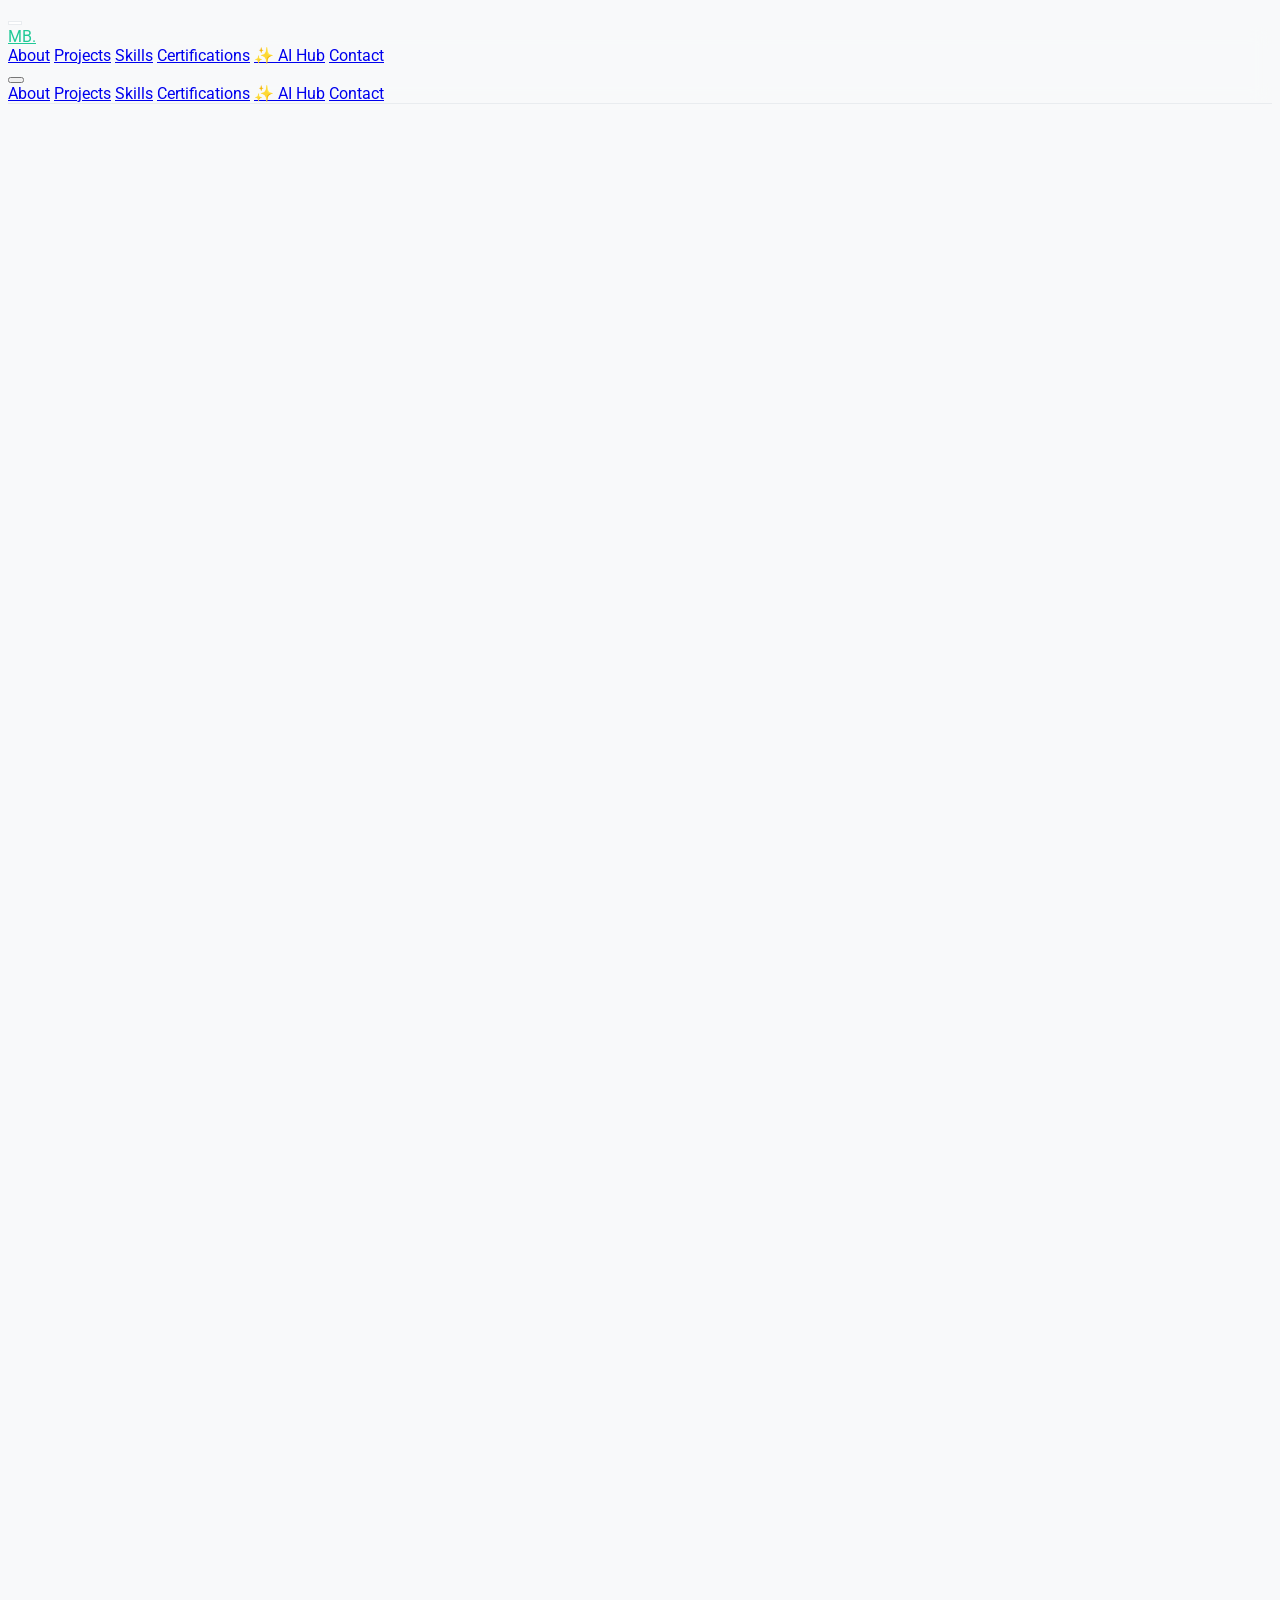
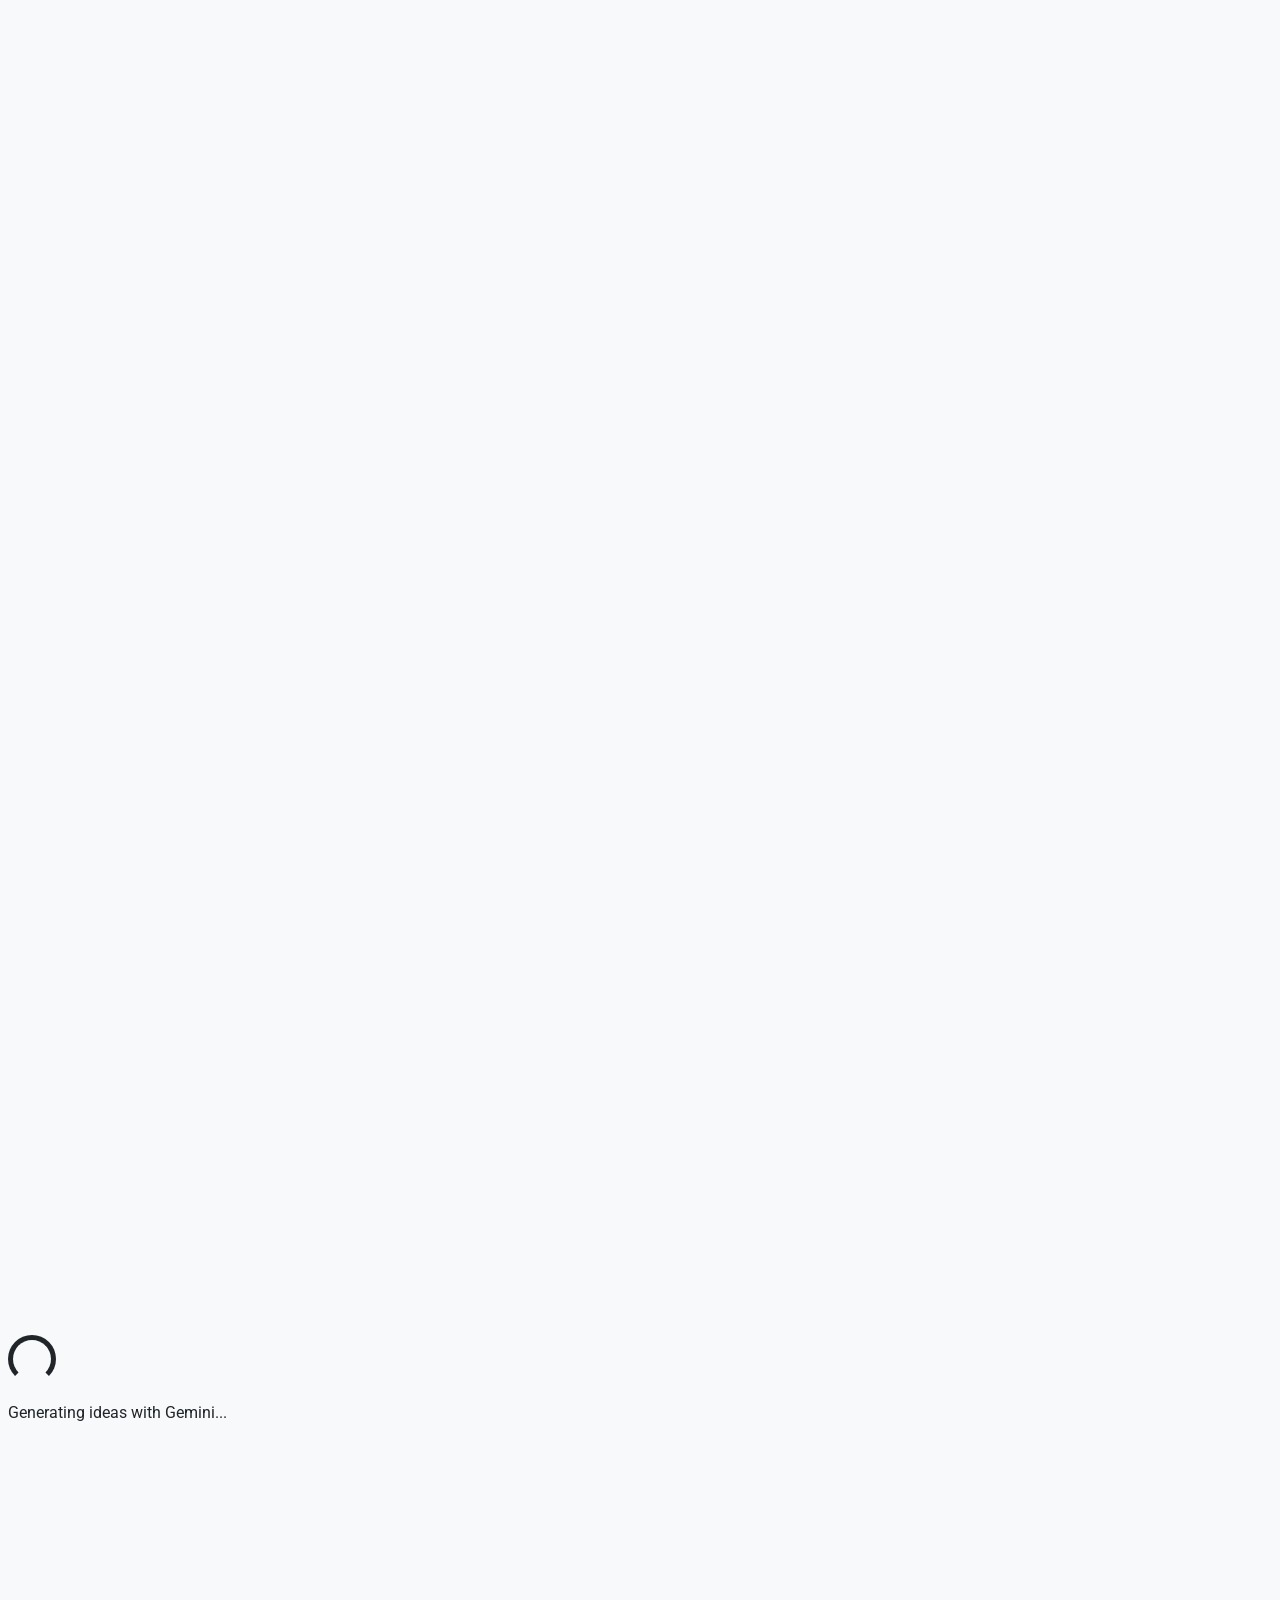
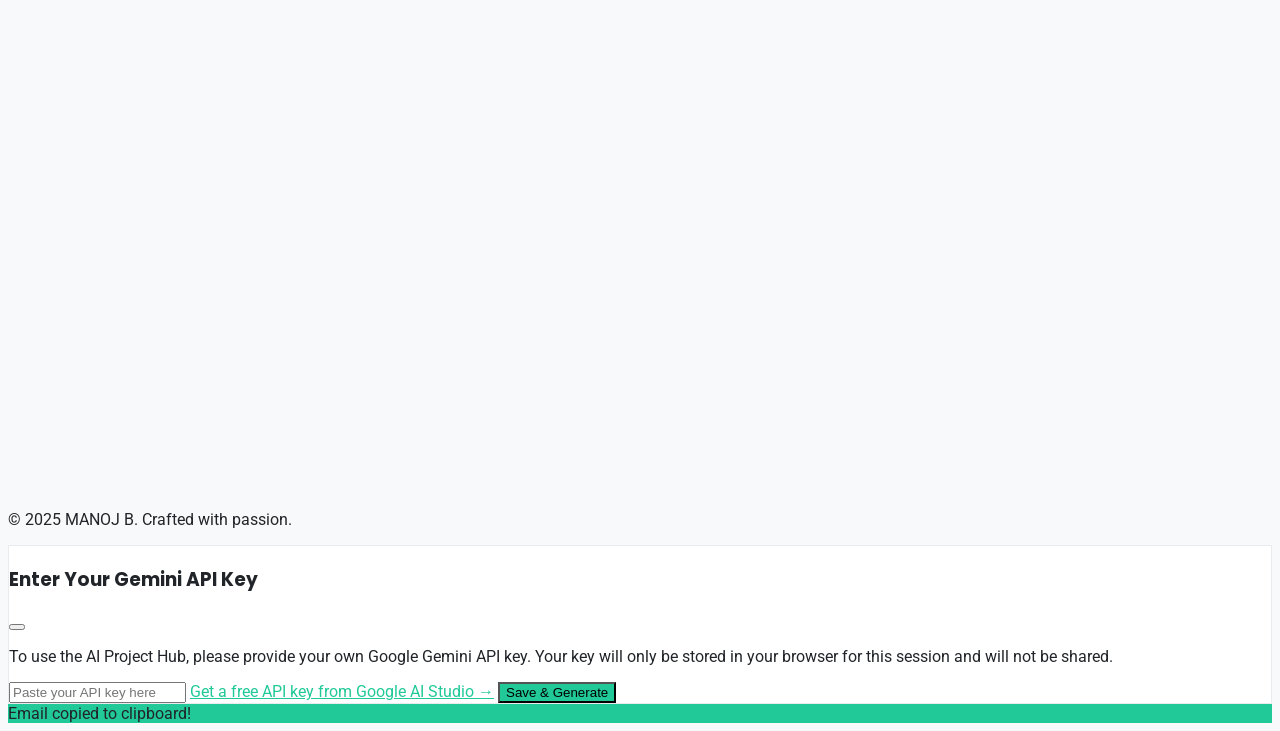
==== commit e2fff9c0: "Update index.html" ====
--- a/index.html
+++ b/index.html
@@ -235,6 +235,8 @@
             <div id="cert-filters" class="flex flex-wrap justify-center gap-4 mb-12 reveal">
                 </div>
             <div id="cert-grid" class="grid md:grid-cols-2 lg:grid-cols-3 gap-8">
+                </div>
+            <div id="show-more-container" class="mt-12 text-center reveal">
                 </div>
         </section>
 
@@ -422,11 +424,36 @@
             { "name": "Numerical Programming in Python", "issuer": "AlmaBetter", "url": "#", "icon": "award", "category": "Python" },
             { "name": "End Course Quiz Assessment - Numerical Python Programming", "issuer": "AlmaBetter", "url": "#", "icon": "award", "category": "Python" },
             { "name": "Product Dissection", "issuer": "AlmaBetter", "url": "#", "icon": "award", "category": "Statistics" },
-            { "name": "Relational Databases", "issuer": "AlmaBetter", "url": "#", "icon": "award", "category": "SQL & Databases" }
+            { "name": "Relational Databases", "issuer": "AlmaBetter", "url": "#", "icon": "award", "category": "SQL & Databases" },
+            { "name": "Data Visualization with Matplotlib & Seaborn", "issuer": "AlmaBetter", "url": "#", "icon": "award", "category": "Python" },
+            { "name": "Skill Mastery Challenge - Data wrangling Libraries", "issuer": "AlmaBetter", "url": "#", "icon": "award", "category": "Python" },
+            { "name": "Data Wrangling on Different Data Formats", "issuer": "AlmaBetter", "url": "#", "icon": "award", "category": "Python" },
+            { "name": "Advanced Data Wrangling Concepts", "issuer": "AlmaBetter", "url": "#", "icon": "award", "category": "Python" },
+            { "name": "Mastering Data Wrangling", "issuer": "AlmaBetter", "url": "#", "icon": "award", "category": "Python" },
+            { "name": "Getting Started with Numpy and Pandas", "issuer": "AlmaBetter", "url": "#", "icon": "award", "category": "Python" },
+            { "name": "Research paper - II: Numerical Programming in Python", "issuer": "AlmaBetter", "url": "#", "icon": "award", "category": "Python" },
+            { "name": "Research Paper - I: Numerical Programming in Python", "issuer": "AlmaBetter", "url": "#", "icon": "award", "category": "Python" },
+            { "name": "Skill Mastery Challenge: Data Insights with APIs & EDA", "issuer": "AlmaBetter", "url": "#", "icon": "award", "category": "Python" },
+            { "name": "Streamlit Dashboards with dynamic interactions", "issuer": "AlmaBetter", "url": "#", "icon": "award", "category": "Python" },
+            { "name": "Exploratory Data Analysis via APIs", "issuer": "AlmaBetter", "url": "#", "icon": "award", "category": "Python" },
+            { "name": "Interactive Visuals with Plotly", "issuer": "AlmaBetter", "url": "#", "icon": "award", "category": "Python" },
+            { "name": "Introduction to Computer Programming", "issuer": "AlmaBetter", "url": "#", "icon": "award", "category": "Python" },
+            { "name": "CodeStorm Challenge Introduction to Computer Programming", "issuer": "AlmaBetter", "url": "#", "icon": "award", "category": "Python" },
+            { "name": "Data Modelling via APIs", "issuer": "AlmaBetter", "url": "#", "icon": "award", "category": "Python" },
+            { "name": "Mid Course Quiz Assessment-Numerical Programming in Python", "issuer": "AlmaBetter", "url": "#", "icon": "award", "category": "Python" },
+            { "name": "Skill Mastery Challenge - Data Visualization Libraries", "issuer": "AlmaBetter", "url": "#", "icon": "award", "category": "Python" },
+            { "name": "Data Visualization Tips & Variable Analysis", "issuer": "AlmaBetter", "url": "#", "icon": "award", "category": "Python" },
+            { "name": "End Course Quiz Assessment Python Basics - II", "issuer": "AlmaBetter", "url": "#", "icon": "award", "category": "Python" },
+            { "name": "Skill Mastery Challenge - Object Oriented Programming", "issuer": "AlmaBetter", "url": "#", "icon": "award", "category": "Python" },
+            { "name": "Research Paper II - Introduction to Computer Programming", "issuer": "AlmaBetter", "url": "#", "icon": "award", "category": "Python" },
+            { "name": "Research Paper I - Introduction to Computer Programming", "issuer": "AlmaBetter", "url": "#", "icon": "award", "category": "Python" },
+            { "name": "Mid Course Quiz Assessment Python Basics - I", "issuer": "AlmaBetter", "url": "#", "icon": "award", "category": "Python" },
+            { "name": "Skill Mastery Challenge - Python Control Flow", "issuer": "AlmaBetter", "url": "#", "icon": "award", "category": "Python" },
+            { "name": "Skill Mastery Challenge - Getting Started with Python", "issuer": "AlmaBetter", "url": "#", "icon": "award", "category": "Python" }
           ]
         };
 
-        // --- DOM Population ---
+        // --- DOM Population (excluding certifications) ---
         document.getElementById('summary-content').innerHTML = resumeData.basics.summary;
 
         const projectsGrid = document.getElementById('projects-grid');
@@ -476,68 +503,96 @@
         // --- NEW: Certification Section Logic ---
         const certGrid = document.getElementById('cert-grid');
         const certFiltersContainer = document.getElementById('cert-filters');
-        
-        // Get unique categories from data, plus "All"
-        const categories = ['All', ...new Set(resumeData.certifications.map(c => c.category))];
-        
-        // Render filter buttons
+        const showMoreContainer = document.getElementById('show-more-container');
+        
+        const CERT_LIMIT = 6;
+        let currentCategory = 'All';
+        let isExpanded = false;
+
+        const renderCerts = () => {
+            // Filter certs by category
+            const filteredCerts = currentCategory === 'All'
+                ? resumeData.certifications
+                : resumeData.certifications.filter(c => c.category === currentCategory);
+
+            // Determine which certs to display (limited or all)
+            const certsToDisplay = isExpanded ? filteredCerts : filteredCerts.slice(0, CERT_LIMIT);
+
+            // Populate the grid
+            certGrid.innerHTML = '';
+            certsToDisplay.forEach(cert => {
+                const certCard = `
+                    <div class="card p-6 rounded-2xl shadow-lg flex items-center gap-4 hover:shadow-xl hover:-translate-y-1 transition-all duration-300 reveal">
+                        <div class="p-3 rounded-full bg-primary/10 flex-shrink-0">
+                           <i data-lucide="${cert.icon}" class="h-7 w-7 text-primary"></i>
+                        </div>
+                        <div>
+                            <h3 class="font-bold leading-tight">${cert.name}</h3>
+                            <p class="text-sm opacity-60">${cert.issuer}</p>
+                        </div>
+                    </div>
+                `;
+                certGrid.innerHTML += certCard;
+            });
+
+            // Render the "Show More/Less" button
+            showMoreContainer.innerHTML = '';
+            if (filteredCerts.length > CERT_LIMIT) {
+                const remainingCount = filteredCerts.length - CERT_LIMIT;
+                const buttonText = isExpanded 
+                    ? 'Show Less' 
+                    : `Show ${remainingCount} More <i data-lucide="chevron-down" class="inline-block h-4 w-4 ml-1"></i>`;
+                
+                const button = document.createElement('button');
+                button.innerHTML = buttonText;
+                button.className = 'bg-primary text-white font-bold py-3 px-8 rounded-full shadow-lg hover:bg-primary-dark transition-all duration-300 transform hover:scale-105';
+                button.onclick = () => {
+                    isExpanded = !isExpanded;
+                    renderCerts();
+                };
+                showMoreContainer.appendChild(button);
+            }
+
+            lucide.createIcons();
+            ScrollReveal().reveal(certGrid.querySelectorAll('.reveal'), {
+                delay: 100, distance: '20px', origin: 'bottom', duration: 400, interval: 50, reset: false,
+            });
+        };
+        
+        // Setup Filter buttons
+        const categories = ['All', 'Power BI', 'SQL & Databases', 'Python', 'Tableau', 'Statistics', 'Excel'];
+        certFiltersContainer.innerHTML = ''; // Clear any existing buttons before rendering
         categories.forEach(category => {
             const count = category === 'All' 
                 ? resumeData.certifications.length 
                 : resumeData.certifications.filter(c => c.category === category).length;
             
-            const button = document.createElement('button');
-            button.className = 'filter-btn font-bold py-2 px-5 rounded-full shadow-md';
-            button.textContent = `${category} (${count})`;
-            button.setAttribute('data-category', category);
-            if (category === 'All') {
-                button.classList.add('active');
+            if (count > 0) { // Only show categories that have certificates
+                const button = document.createElement('button');
+                button.className = 'filter-btn font-bold py-2 px-5 rounded-full shadow-md';
+                button.textContent = `${category} (${count})`;
+                button.setAttribute('data-category', category);
+                if (category === currentCategory) {
+                    button.classList.add('active');
+                }
+                certFiltersContainer.appendChild(button);
             }
-            certFiltersContainer.appendChild(button);
-        });
-        
-        // Function to render certificates based on category
-        const renderCertificates = (filterCategory) => {
-            certGrid.innerHTML = '';
-            const filteredCerts = filterCategory === 'All'
-                ? resumeData.certifications
-                : resumeData.certifications.filter(c => c.category === filterCategory);
-                
-            filteredCerts.forEach(cert => {
-                const certCard = `
-                    <div class="card p-6 rounded-2xl shadow-lg flex items-center gap-4 hover:shadow-xl hover:-translate-y-1 transition-all duration-300 reveal">
-                        <div class="p-3 rounded-full bg-primary/10 flex-shrink-0">
-                           <i data-lucide="${cert.icon}" class="h-7 w-7 text-primary"></i>
-                        </div>
-                        <div>
-                            <h3 class="font-bold leading-tight">${cert.name}</h3>
-                            <p class="text-sm opacity-60">${cert.issuer}</p>
-                        </div>
-                    </div>
-                `;
-                certGrid.innerHTML += certCard;
-            });
-            lucide.createIcons(); // Re-render icons for new cards
-            // Re-run ScrollReveal on new elements
-            ScrollReveal().reveal(certGrid.querySelectorAll('.reveal'), {
-                delay: 100, distance: '20px', origin: 'bottom', duration: 400, interval: 50, reset: false,
-            });
-        };
-        
-        // Add event listener for filter buttons
+        });
+
         certFiltersContainer.addEventListener('click', (e) => {
             if (e.target.tagName === 'BUTTON') {
-                // Update active button style
+                currentCategory = e.target.getAttribute('data-category');
+                isExpanded = false; // Reset expansion state
+                
                 certFiltersContainer.querySelector('.active').classList.remove('active');
                 e.target.classList.add('active');
                 
-                const category = e.target.getAttribute('data-category');
-                renderCertificates(category);
+                renderCerts();
             }
         });
-        
-        // Initial render of all certificates
-        renderCertificates('All');
+
+        // Initial render
+        renderCerts();
 
 
         // --- Interactions ---
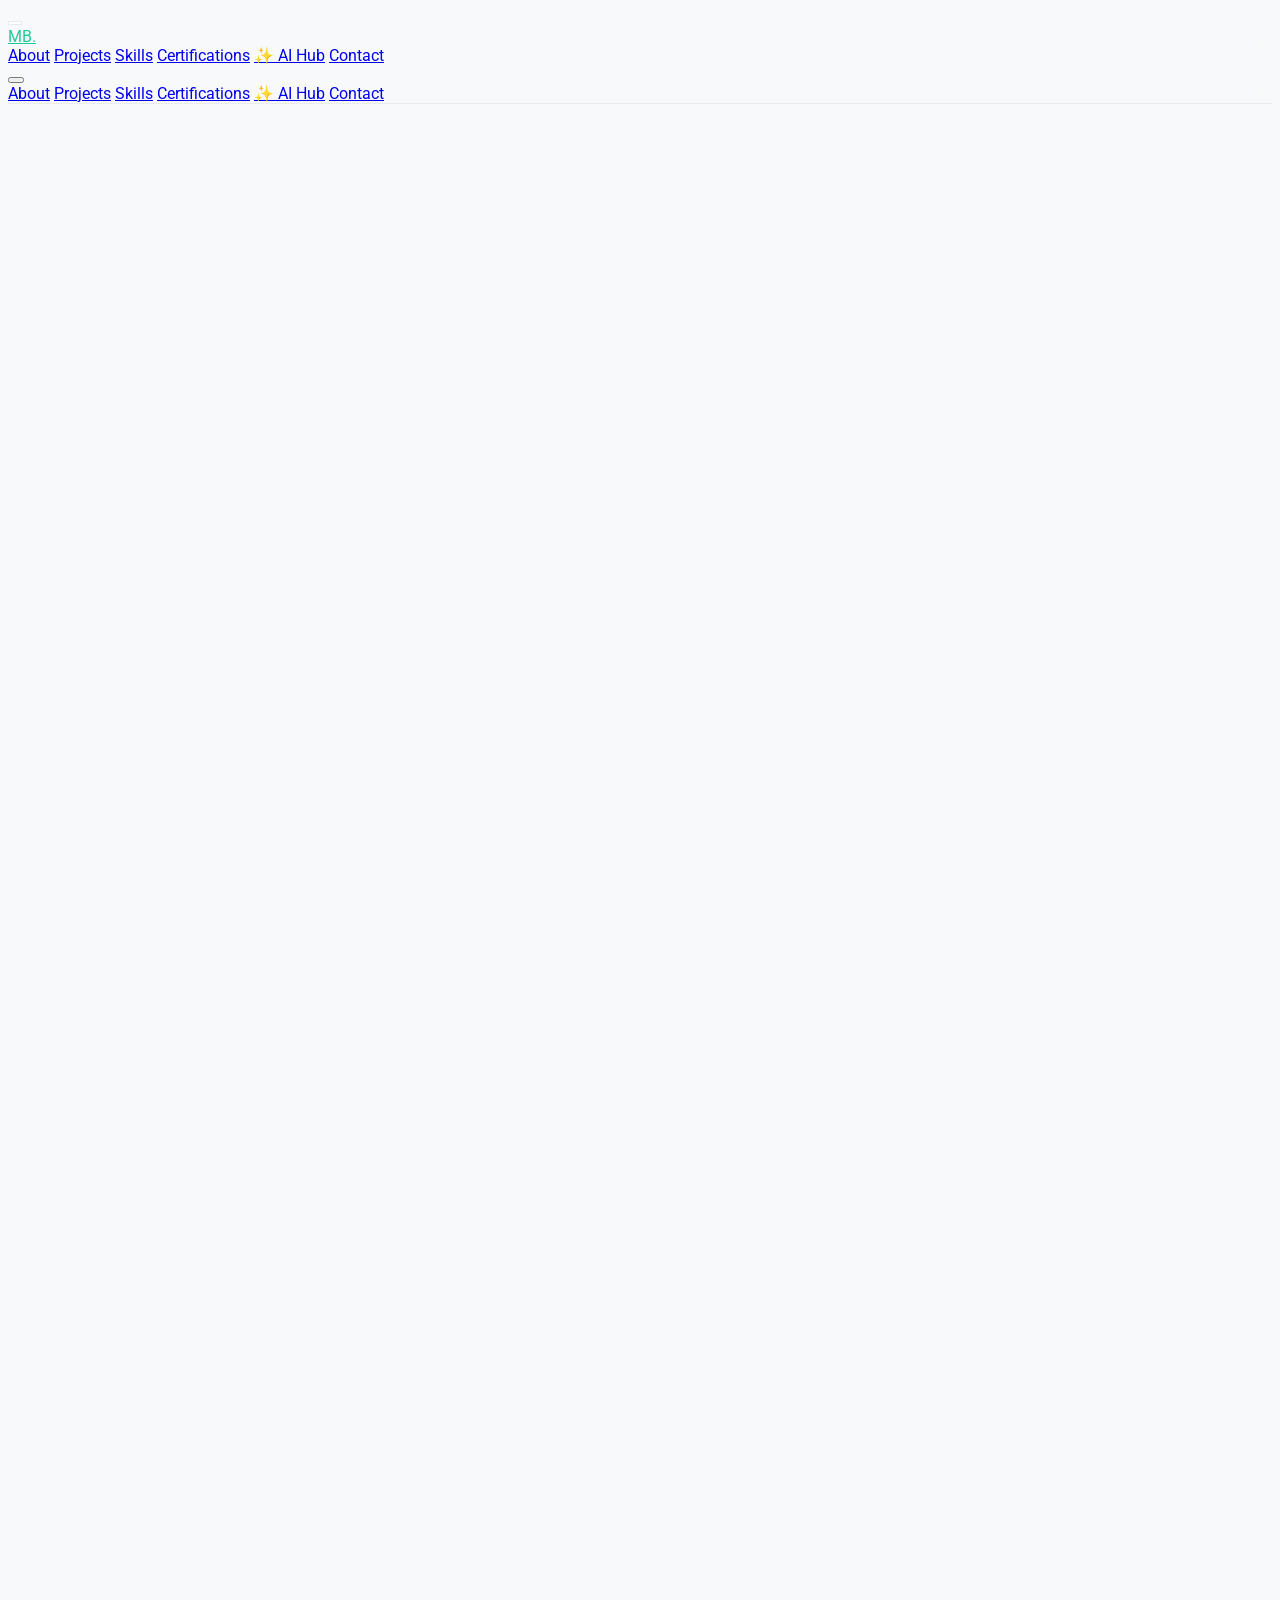
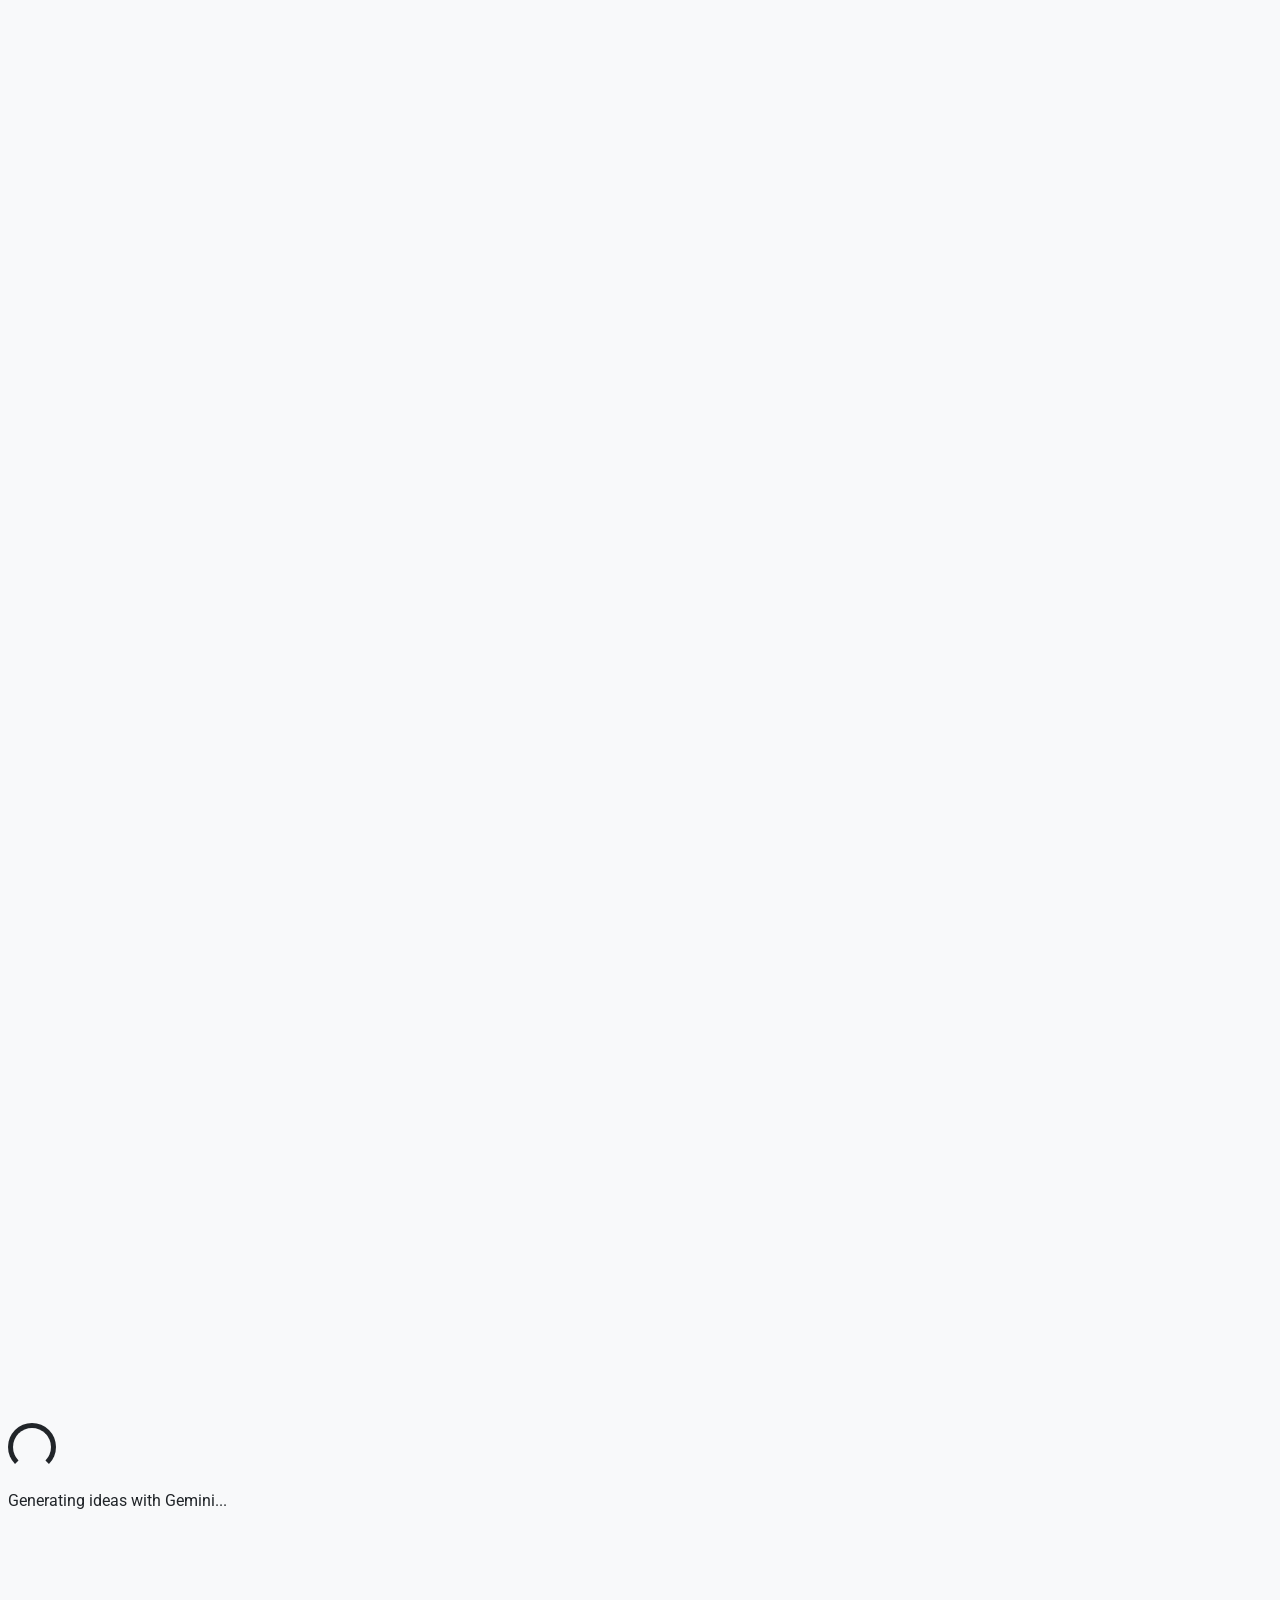
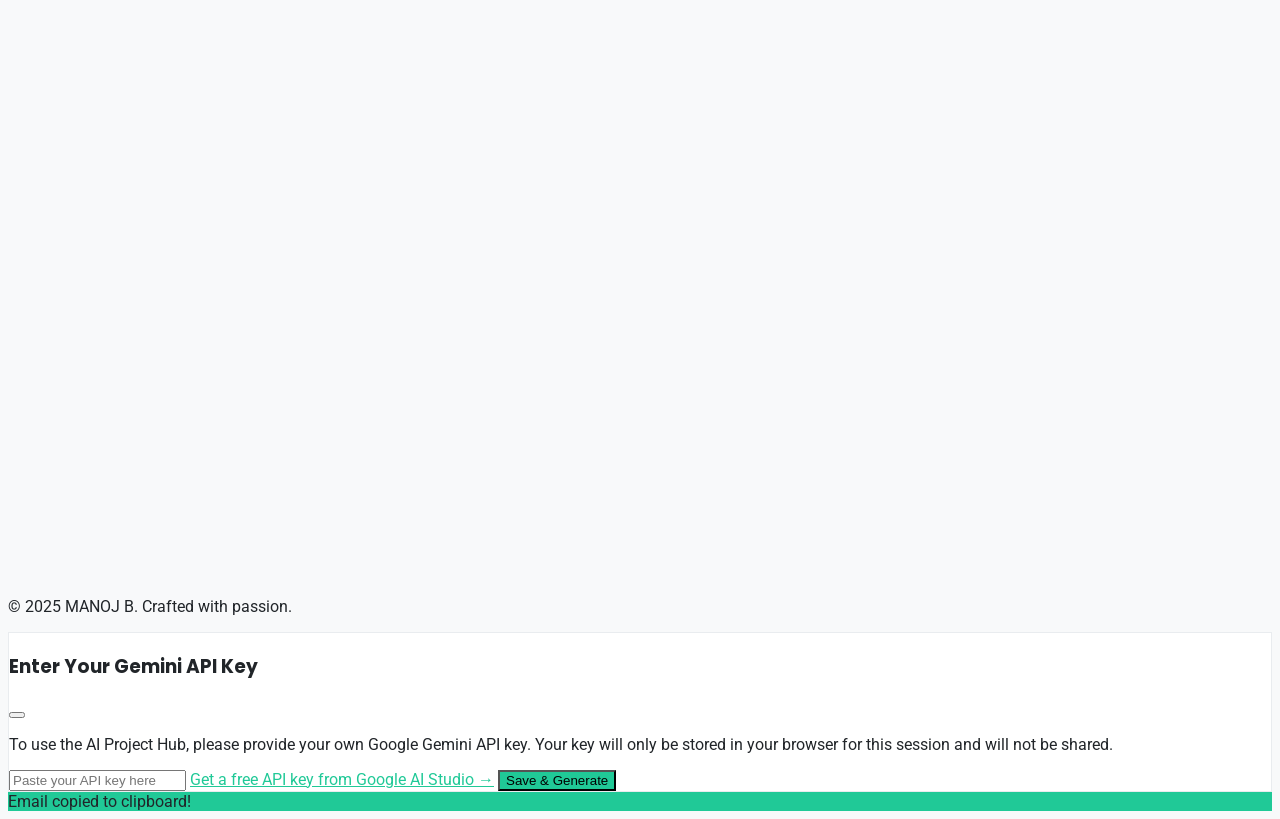
==== commit 11e10ce9: "Update index.html" ====
--- a/index.html
+++ b/index.html
@@ -370,11 +370,12 @@
             { "name": "Medical Cost Analysis Dashboard", "summary": "Built a Power BI report analyzing medical insurance data to uncover cost patterns by age, gender, and region.", "keywords": ["Power BI","Excel", "Analysis"], "url": "https://github.com/manojDOX/Medical-Cost-Personal", "imageUrl": "https://play-lh.googleusercontent.com/r9xXKQBM0b8YCpECTkXQn9wYI2WXLG5otQZKJEUrbvINS7NvssUNOYx4BJA2npwSVQ" }
           ],
           "skills": [
-            { "name": "Data Analysis Tools", "keywords": ["Excel", "Google Sheets", "Jupyter Notebook", "SQL"], "icon": "database-zap" },
-            { "name": "Programming & Scripting", "keywords": ["Python", "Pandas", "NumPy", "matplotlib", "seaborn"], "icon": "code-2" },
+            { "name": "Data Analysis Tools", "keywords": ["Excel", "SQL", "Power Query", "ETL Concepts", "DAX", "VBA"], "icon": "database-zap" },
+            { "name": "Programming & Scripting", "keywords": ["Python", "Pandas", "NumPy", "Streamlit", "EDA", "OOP"], "icon": "code-2" },
             { "name": "Data Visualization", "keywords": ["Power BI", "Tableau", "matplotlib", "seaborn", "Plotly"], "icon": "bar-chart-3" },
-            { "name": "Database & Querying", "keywords": ["MySQL", "PostgreSQL", "SQLite"], "icon": "database" },
-            { "name": "Developer Tools", "keywords": ["Git", "GitHub", "VS Code", "Google Colab"], "icon": "terminal-square" }
+            { "name": "Database & Querying", "keywords": ["Advanced SQL", "MySQL", "CTE", "Azure Database", "SQLite"], "icon": "database" },
+            { "name": "Statistical Analysis", "keywords": ["Descriptive Statistics", "Inferential Statistics", "Probability", "Hypothesis Testing", "Sampling"], "icon": "percent-circle" },
+            { "name": "Developer Tools", "keywords": ["Git", "GitHub", "VS Code", "APIs", "Google Colab"], "icon": "terminal-square" }
           ],
           "certifications": [
             { "name": "Hypothesis testing", "issuer": "AlmaBetter", "url": "#", "icon": "award", "category": "Statistics" },
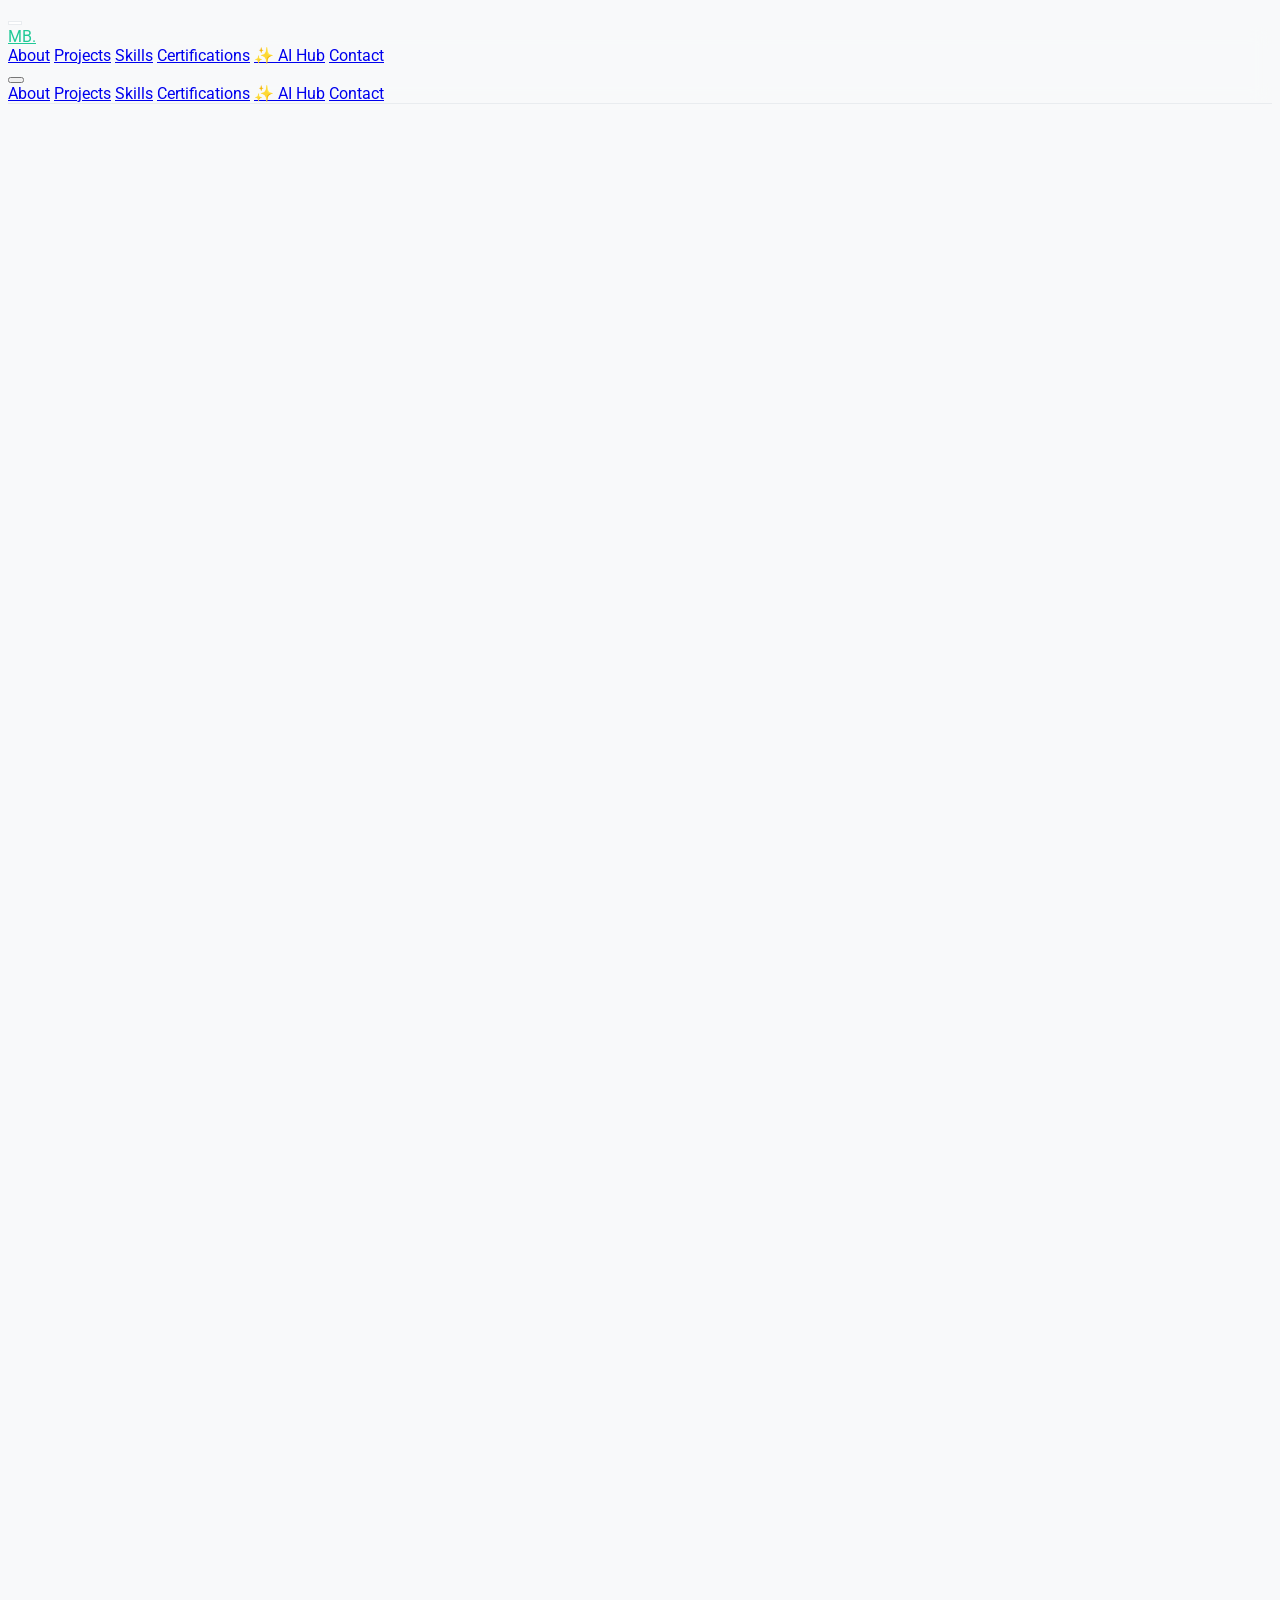
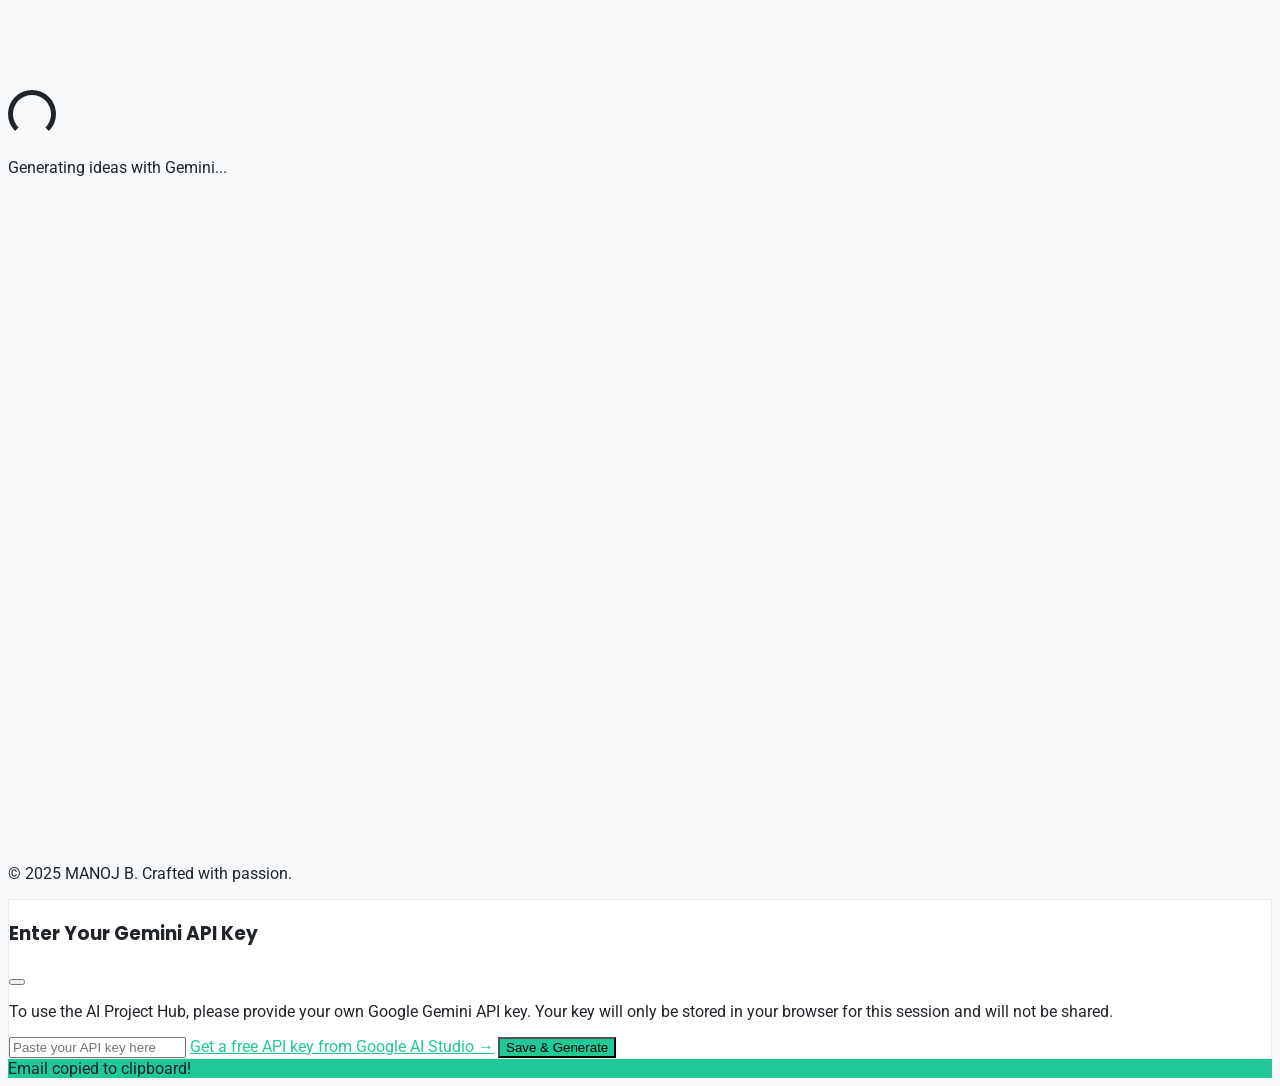
==== commit 53821023: "Update index.html" ====
--- a/index.html
+++ b/index.html
@@ -3,7 +3,7 @@
 <head>
     <meta charset="UTF-8">
     <meta name="viewport" content="width=device-width, initial-scale=1.0">
-    <title>MANOJ B - Aspiring Data Analyst</title>
+    <title>MANOJ B - Data Scientist & Analyst</title>
     <script src="https://cdn.tailwindcss.com"></script>
     <link rel="preconnect" href="https://fonts.googleapis.com">
     <link rel="preconnect" href="https://fonts.gstatic.com" crossorigin>
@@ -169,8 +169,8 @@
             <div class="grid md:grid-cols-2 gap-12 items-center">
                 <div class="text-center md:text-left">
                     <p class="text-primary font-semibold text-lg reveal" data-reveal-delay="100">Hello, I'm Manoj B.</p>
-                    <h1 class="text-5xl md:text-7xl font-bold mt-2 reveal" data-reveal-delay="200">Aspiring<br>Data Analyst</h1>
-                    <p class="mt-6 text-lg opacity-80 max-w-lg mx-auto md:mx-0 reveal" data-reveal-delay="300">I turn data into insights. Passionate about uncovering stories hidden in datasets and building powerful visualizations.</p>
+                    <h1 class="text-5xl md:text-7xl font-bold mt-2 reveal" data-reveal-delay="200">Data Scientist &<br>Analyst</h1>
+                    <p class="mt-6 text-lg opacity-80 max-w-lg mx-auto md:mx-0 reveal" data-reveal-delay="300">I build intelligent solutions that turn complex data into actionable insights. Passionate about leveraging AI, machine learning, and robust data pipelines to solve real-world problems.</p>
                     <div class="mt-10 flex flex-wrap items-center justify-center md:justify-start gap-4 reveal" data-reveal-delay="400">
                         <a href="#contact" class="bg-primary text-white font-bold py-3 px-8 rounded-full shadow-lg hover:bg-primary-dark transition-all duration-300 transform hover:scale-105">Let's Talk</a>
                         <a href="https://resume.almagrow.com/manoj2882003/data-analyst" target="_blank" rel="noopener noreferrer" class="card font-bold py-3 px-8 rounded-full shadow-lg hover:shadow-xl transform hover:scale-105 transition-all duration-300 flex items-center gap-2">
@@ -353,15 +353,16 @@
         const resumeData = {
           "basics": {
             "name": "MANOJ B",
-            "headline": "Aspiring Data Analyst",
+            "headline": "Data Scientist & Analyst",
             "email": "manoj2882003@gmail.com",
-            "summary": "Enthusiastic and detail-focused Data Analyst with hands-on experience in <strong>SQL</strong>, <strong>Excel</strong>, and <strong>Python</strong>. Built projects involving real-world datasets and created dashboards using <strong>Power BI</strong>. Strong interest in solving business problems using data. Quick learner, excited to grow and contribute to a data-driven team."
+            "summary": "Proactive and results-oriented Data Scientist with a strong foundation in data analysis and a proven ability to develop and deploy <strong>AI and Machine Learning</strong> solutions. Experienced in leveraging <strong>Python</strong>, <strong>SQL</strong>, and modern ML frameworks to build everything from predictive models to automated data insight systems. Eager to tackle challenging problems and contribute to a forward-thinking, data-driven team."
           },
           "profiles": [
             { "network": "LinkedIn", "url": "https://linkedin.com/in/manoj-b-390821218", "icon": "linkedin" },
             { "network": "GitHub", "url": "https://github.com/manojDOX", "icon": "github" }
           ],
           "projects": [
+            { "name": "AI Daily Digest", "summary": "An automated platform that scrapes AI news, summarizes it using a custom API, and presents a daily digest. A showcase of automation and API integration.", "keywords": ["AI", "Automation", "API", "Web Scraping"], "url": "https://manojdox.github.io/ai-daily-digest/", "imageUrl": "https://placehold.co/400x200/4dabf7/ffffff?text=AI+Digest" },
             { "name": "Amazon Prime Videos Analysis (EDA)", "summary": "Modeled 5+ years of transactional data using Python to identify key sales drivers and forecast future revenue streams.", "keywords": ["EDA", "Python","Pandas","MatPlotlib","Seaborn"], "url": "https://github.com/manojDOX/Amazon-EDA-Report", "imageUrl": "https://static.vecteezy.com/system/resources/previews/046/437/251/non_2x/amazon-prime-logo-free-png.png" },
             { "name": "Play Store App Review Analysis", "summary": "Analyzed 10,000+ user reviews using Python to uncover sentiment patterns and common complaints.", "keywords": ["EDA", "Python","Pandas","MatPlotlib","Seaborn"], "url": "https://github.com/manojDOX/Play-Store-App-Review-Analysis-EDA", "imageUrl": "https://user-images.githubusercontent.com/123643720/247931627-f91aede9-5c8e-45fa-8c3d-cf352448f2ff.png" },
             { "name": "DTDC Shipment & Delivery Analysis Dashboard", "summary": "Developed a Power BI dashboard to analyze 50K+ shipments, identifying 'Express' as the most profitable service.", "keywords": ["Power BI", "KPI Analysis", "Logistics"], "url": "https://github.com/manojDOX/DTDC_KPI_Analysis", "imageUrl": "https://seeklogo.com/images/D/dtdc-logo-E5352A7467-seeklogo.com.png" },
@@ -370,6 +371,7 @@
             { "name": "Medical Cost Analysis Dashboard", "summary": "Built a Power BI report analyzing medical insurance data to uncover cost patterns by age, gender, and region.", "keywords": ["Power BI","Excel", "Analysis"], "url": "https://github.com/manojDOX/Medical-Cost-Personal", "imageUrl": "https://play-lh.googleusercontent.com/r9xXKQBM0b8YCpECTkXQn9wYI2WXLG5otQZKJEUrbvINS7NvssUNOYx4BJA2npwSVQ" }
           ],
           "skills": [
+            { "name": "Machine Learning & AI", "keywords": ["Scikit-learn", "Predictive Modeling", "NLP", "API Integration", "Prompt Engineering", "LLMs"], "icon": "brain-circuit" },
             { "name": "Data Analysis Tools", "keywords": ["Excel", "SQL", "Power Query", "ETL Concepts", "DAX", "VBA"], "icon": "database-zap" },
             { "name": "Programming & Scripting", "keywords": ["Python", "Pandas", "NumPy", "Streamlit", "EDA", "OOP"], "icon": "code-2" },
             { "name": "Data Visualization", "keywords": ["Power BI", "Tableau", "matplotlib", "seaborn", "Plotly"], "icon": "bar-chart-3" },
@@ -461,7 +463,7 @@
         resumeData.projects.forEach(project => {
             const projectCard = `
                 <div class="card rounded-2xl p-6 shadow-lg hover:shadow-xl hover:-translate-y-2 transition-all duration-300 reveal">
-                    <div class="h-40 mb-6 rounded-lg overflow-hidden bg-white p-4">
+                    <div class="h-40 mb-6 rounded-lg overflow-hidden bg-white p-4 flex items-center justify-center">
                         <img src="${project.imageUrl}" alt="${project.name} Logo" class="w-full h-full object-contain" onerror="this.onerror=null;this.src='https://placehold.co/400x200/cccccc/ffffff?text=Image+Not+Found';">
                     </div>
                     <h3 class="text-xl font-bold">${project.name}</h3>
@@ -722,7 +724,7 @@
             generateBtn.disabled = true;
 
             try {
-                const prompt = `You are an expert career coach for data analysts. Based on the topic "${userInput}", generate three distinct data analysis project ideas. For each idea, provide a name, a one-sentence summary, and three key technologies that would be used.`;
+                const prompt = `You are an expert career coach for data scientists. Based on the topic "${userInput}", generate three distinct data science or AI project ideas. For each idea, provide a name, a one-sentence summary, and three key technologies that would be used.`;
                 
                 let chatHistory = [{ role: "user", parts: [{ text: prompt }] }];
                 const payload = {
